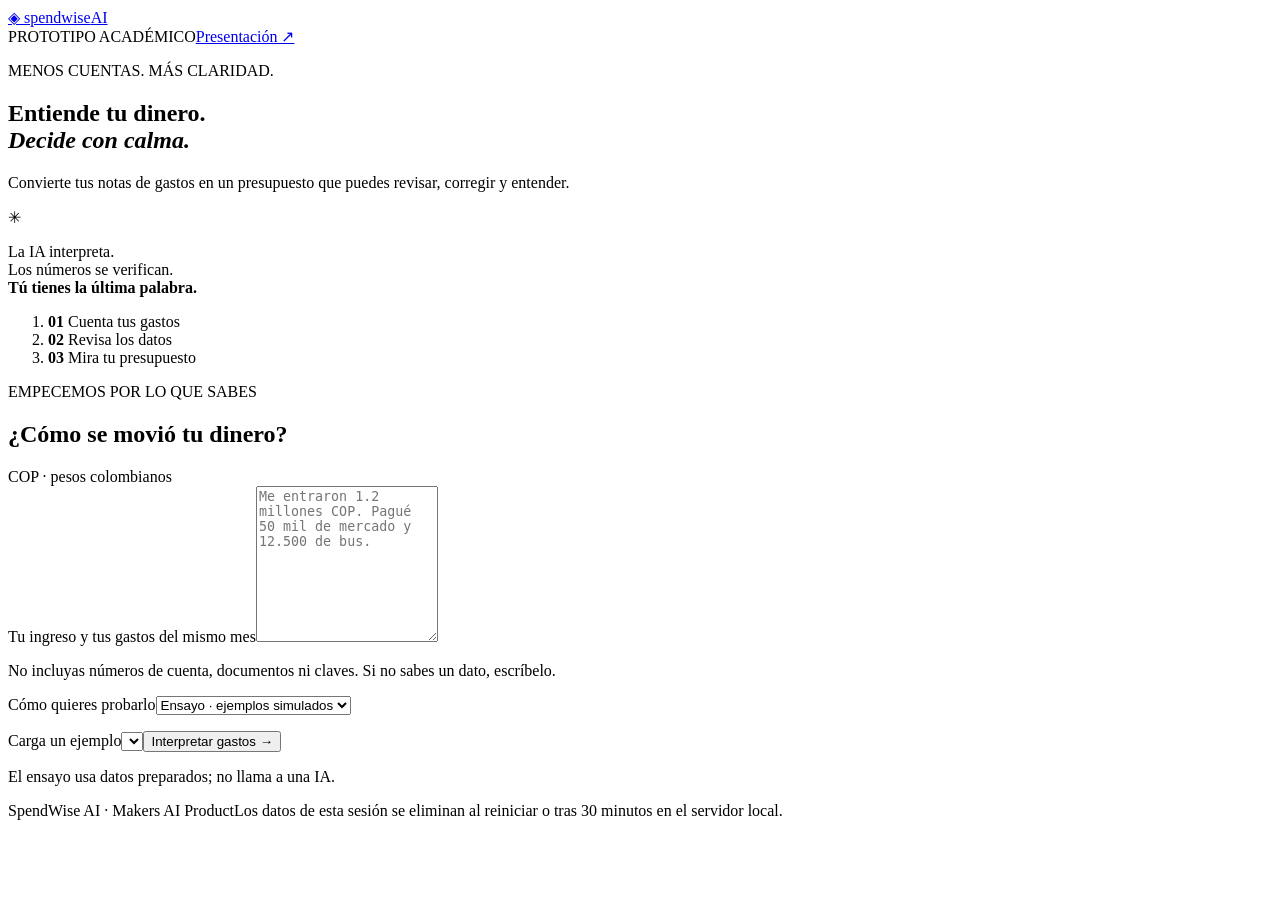
==== web/index.html @ 9ae5e0b9 "Completa SpendWise AI con web app, evals y pitch" ====
<!doctype html>
<html lang="es">
<head><meta charset="utf-8"><meta name="viewport" content="width=device-width,initial-scale=1"><title>SpendWise AI · Tu dinero, más claro</title><link rel="stylesheet" href="/styles.css"><script defer src="/app.js"></script></head>
<body>
<header><a class="brand" href="/">◈ <span>spendwise<span class="ai">AI</span></span></a><nav><span class="tag">PROTOTIPO ACADÉMICO</span><a href="/pitch">Presentación ↗</a></nav></header>
<main>
<section class="hero"><div><p class="eyebrow">MENOS CUENTAS. MÁS CLARIDAD.</p><h1>Entiende tu dinero.<br><em>Decide con calma.</em></h1><p class="intro">Convierte tus notas de gastos en un presupuesto que puedes revisar, corregir y entender.</p></div><aside class="hero-note"><span class="spark">✳</span><p>La IA interpreta.<br>Los números se verifican.<br><strong>Tú tienes la última palabra.</strong></p></aside></section>
<ol class="steps"><li id="step1" class="active"><b>01</b> Cuenta tus gastos</li><li id="step2"><b>02</b> Revisa los datos</li><li id="step3"><b>03</b> Mira tu presupuesto</li></ol>
<div id="notice" role="status" aria-live="polite"></div>
<section id="entry" class="panel"><div class="panel-heading"><div><p class="eyebrow">EMPECEMOS POR LO QUE SABES</p><h2>¿Cómo se movió tu dinero?</h2></div><span class="tag">COP · pesos colombianos</span></div>
<div class="entry-grid"><div><label for="input">Tu ingreso y tus gastos del mismo mes</label><textarea id="input" rows="10" maxlength="12000" placeholder="Me entraron 1.2 millones COP. Pagué 50 mil de mercado y 12.500 de bus."></textarea><p class="hint">No incluyas números de cuenta, documentos ni claves. Si no sabes un dato, escríbelo.</p></div>
<aside class="controls"><label for="mode">Cómo quieres probarlo</label><select id="mode"><option value="fixture">Ensayo · ejemplos simulados</option><option value="live">Gemini · interpretación real</option></select><p id="mode-note" class="hint"></p><label for="example">Carga un ejemplo</label><select id="example"></select><label id="consent-wrap" class="check" hidden><input type="checkbox" id="consent"> Autorizo enviar este texto a Gemini para interpretarlo.</label><button id="extract" class="primary">Interpretar gastos <span>→</span></button><p class="hint">El ensayo usa datos preparados; no llama a una IA.</p></aside></div></section>
<section id="review" class="panel" hidden><div class="panel-heading"><div><p class="eyebrow">ANTES DE HACER CUENTAS</p><h2>Revisa lo que entendimos</h2></div><span id="review-mode" class="tag"></span></div><p>Compara cada movimiento con tu texto. Puedes corregir valores y categorías, o excluir una fila. Las devoluciones y monedas distintas de COP necesitan corregirse en la entrada.</p><label for="income">Ingreso mensual (COP, vacío si no lo conoces)</label><input id="income" type="number" min="0" max="1000000000000" step="0.01"><div id="issues" class="issues"></div><div class="table-scroll"><table><caption>Movimientos extraídos · selecciona los que deben entrar al presupuesto</caption><thead><tr><th>Incluir</th><th>Descripción y fuente</th><th>Valor COP</th><th>Categoría</th><th>Simular −10%</th></tr></thead><tbody id="rows"></tbody></table></div><p class="hint">“Simular −10%” es un escenario que eliges tú. No es una predicción ni una recomendación automática.</p><label class="check"><input id="confirmed" type="checkbox"> Revisé el ingreso, los montos, las categorías y los datos pendientes. Acepto que los movimientos excluidos no se sumen.</label><div class="actions"><button id="back">Editar entrada</button><button id="confirm" class="primary">Confirmar y calcular →</button></div></section>
<section id="result" hidden><div class="panel-heading"><div><p class="eyebrow">TU MES, EN PERSPECTIVA</p><h2>Este es tu presupuesto</h2></div><span id="result-mode" class="tag"></span></div><div class="metrics"><article><span>Ingreso mensual</span><strong id="total-income"></strong></article><article><span>Gastos registrados</span><strong id="total-expense"></strong></article><article class="balance"><span>Saldo disponible</span><strong id="total-balance"></strong></article></div><p id="state" class="state"></p><div class="result-grid"><article class="panel"><h3>¿A dónde fue tu dinero?</h3><div id="chart"></div><p id="percentage" class="hint"></p></article><article class="panel"><p class="eyebrow">UN AJUSTE POSIBLE</p><h3>Tu escenario de ahorro</h3><strong id="saving" class="saving"></strong><p id="recommendation"></p><ul id="opportunities"></ul></article></div><div class="actions"><button id="edit-review">Ajustar movimientos</button><button id="download">Descargar resultado JSON</button><button id="restart" class="primary">Nuevo presupuesto</button></div><details><summary>Ver la evidencia del flujo</summary><pre id="trace"></pre></details></section>
<footer><span>SpendWise AI · Makers AI Product</span><span>Los datos de esta sesión se eliminan al reiniciar o tras 30 minutos en el servidor local.</span></footer>
</main></body></html>
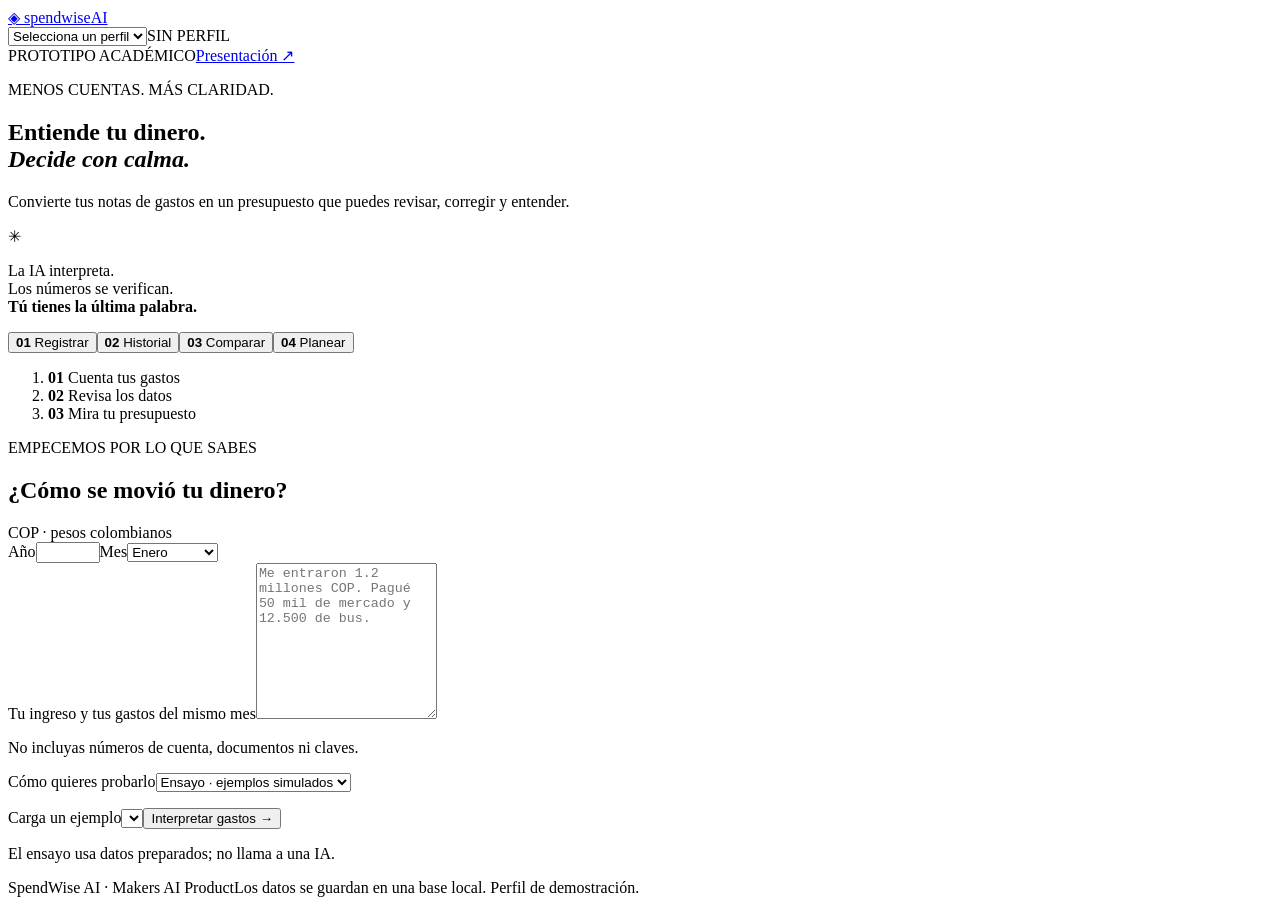
==== commit 4b75747e: "Features extra" ====
--- a/web/index.html
+++ b/web/index.html
@@ -1,16 +1,22 @@
 <!doctype html>
 <html lang="es">
-<head><meta charset="utf-8"><meta name="viewport" content="width=device-width,initial-scale=1"><title>SpendWise AI · Tu dinero, más claro</title><link rel="stylesheet" href="/styles.css"><script defer src="/app.js"></script></head>
+<head><meta charset="utf-8"><meta name="viewport" content="width=device-width,initial-scale=1"><title>SpendWise AI</title><link rel="stylesheet" href="/styles.css"><script defer src="/app.js"></script></head>
 <body>
-<header><a class="brand" href="/">◈ <span>spendwise<span class="ai">AI</span></span></a><nav><span class="tag">PROTOTIPO ACADÉMICO</span><a href="/pitch">Presentación ↗</a></nav></header>
+<header><a class="brand" href="/">◈ <span>spendwise<span class="ai">AI</span></span></a><nav><div id="profile-bar" class="profile-bar"><select id="profile-select" aria-label="Perfil activo"><option value="">Selecciona un perfil</option></select><span id="profile-label" class="tag">SIN PERFIL</span></div><span class="tag">PROTOTIPO ACADÉMICO</span><a href="/pitch">Presentación ↗</a></nav></header>
 <main>
 <section class="hero"><div><p class="eyebrow">MENOS CUENTAS. MÁS CLARIDAD.</p><h1>Entiende tu dinero.<br><em>Decide con calma.</em></h1><p class="intro">Convierte tus notas de gastos en un presupuesto que puedes revisar, corregir y entender.</p></div><aside class="hero-note"><span class="spark">✳</span><p>La IA interpreta.<br>Los números se verifican.<br><strong>Tú tienes la última palabra.</strong></p></aside></section>
+<nav class="section-tabs" id="section-tabs"><button class="tab active" data-section="register"><b>01</b> Registrar</button><button class="tab" data-section="history"><b>02</b> Historial</button><button class="tab" data-section="compare"><b>03</b> Comparar</button><button class="tab" data-section="plan"><b>04</b> Planear</button></nav>
+<div id="notice" role="status" aria-live="polite"></div>
+<div id="section-register" class="app-section">
 <ol class="steps"><li id="step1" class="active"><b>01</b> Cuenta tus gastos</li><li id="step2"><b>02</b> Revisa los datos</li><li id="step3"><b>03</b> Mira tu presupuesto</li></ol>
-<div id="notice" role="status" aria-live="polite"></div>
 <section id="entry" class="panel"><div class="panel-heading"><div><p class="eyebrow">EMPECEMOS POR LO QUE SABES</p><h2>¿Cómo se movió tu dinero?</h2></div><span class="tag">COP · pesos colombianos</span></div>
-<div class="entry-grid"><div><label for="input">Tu ingreso y tus gastos del mismo mes</label><textarea id="input" rows="10" maxlength="12000" placeholder="Me entraron 1.2 millones COP. Pagué 50 mil de mercado y 12.500 de bus."></textarea><p class="hint">No incluyas números de cuenta, documentos ni claves. Si no sabes un dato, escríbelo.</p></div>
+<div class="entry-grid"><div><div class="period-selector"><label for="period-year">Año</label><input id="period-year" type="number" min="2000" max="2200" step="1"><label for="period-month">Mes</label><select id="period-month"><option value="1">Enero</option><option value="2">Febrero</option><option value="3">Marzo</option><option value="4">Abril</option><option value="5">Mayo</option><option value="6">Junio</option><option value="7">Julio</option><option value="8">Agosto</option><option value="9">Septiembre</option><option value="10">Octubre</option><option value="11">Noviembre</option><option value="12">Diciembre</option></select></div><label for="input">Tu ingreso y tus gastos del mismo mes</label><textarea id="input" rows="10" maxlength="12000" placeholder="Me entraron 1.2 millones COP. Pagué 50 mil de mercado y 12.500 de bus."></textarea><p class="hint">No incluyas números de cuenta, documentos ni claves.</p></div>
 <aside class="controls"><label for="mode">Cómo quieres probarlo</label><select id="mode"><option value="fixture">Ensayo · ejemplos simulados</option><option value="live">Gemini · interpretación real</option></select><p id="mode-note" class="hint"></p><label for="example">Carga un ejemplo</label><select id="example"></select><label id="consent-wrap" class="check" hidden><input type="checkbox" id="consent"> Autorizo enviar este texto a Gemini para interpretarlo.</label><button id="extract" class="primary">Interpretar gastos <span>→</span></button><p class="hint">El ensayo usa datos preparados; no llama a una IA.</p></aside></div></section>
-<section id="review" class="panel" hidden><div class="panel-heading"><div><p class="eyebrow">ANTES DE HACER CUENTAS</p><h2>Revisa lo que entendimos</h2></div><span id="review-mode" class="tag"></span></div><p>Compara cada movimiento con tu texto. Puedes corregir valores y categorías, o excluir una fila. Las devoluciones y monedas distintas de COP necesitan corregirse en la entrada.</p><label for="income">Ingreso mensual (COP, vacío si no lo conoces)</label><input id="income" type="number" min="0" max="1000000000000" step="0.01"><div id="issues" class="issues"></div><div class="table-scroll"><table><caption>Movimientos extraídos · selecciona los que deben entrar al presupuesto</caption><thead><tr><th>Incluir</th><th>Descripción y fuente</th><th>Valor COP</th><th>Categoría</th><th>Simular −10%</th></tr></thead><tbody id="rows"></tbody></table></div><p class="hint">“Simular −10%” es un escenario que eliges tú. No es una predicción ni una recomendación automática.</p><label class="check"><input id="confirmed" type="checkbox"> Revisé el ingreso, los montos, las categorías y los datos pendientes. Acepto que los movimientos excluidos no se sumen.</label><div class="actions"><button id="back">Editar entrada</button><button id="confirm" class="primary">Confirmar y calcular →</button></div></section>
-<section id="result" hidden><div class="panel-heading"><div><p class="eyebrow">TU MES, EN PERSPECTIVA</p><h2>Este es tu presupuesto</h2></div><span id="result-mode" class="tag"></span></div><div class="metrics"><article><span>Ingreso mensual</span><strong id="total-income"></strong></article><article><span>Gastos registrados</span><strong id="total-expense"></strong></article><article class="balance"><span>Saldo disponible</span><strong id="total-balance"></strong></article></div><p id="state" class="state"></p><div class="result-grid"><article class="panel"><h3>¿A dónde fue tu dinero?</h3><div id="chart"></div><p id="percentage" class="hint"></p></article><article class="panel"><p class="eyebrow">UN AJUSTE POSIBLE</p><h3>Tu escenario de ahorro</h3><strong id="saving" class="saving"></strong><p id="recommendation"></p><ul id="opportunities"></ul></article></div><div class="actions"><button id="edit-review">Ajustar movimientos</button><button id="download">Descargar resultado JSON</button><button id="restart" class="primary">Nuevo presupuesto</button></div><details><summary>Ver la evidencia del flujo</summary><pre id="trace"></pre></details></section>
-<footer><span>SpendWise AI · Makers AI Product</span><span>Los datos de esta sesión se eliminan al reiniciar o tras 30 minutos en el servidor local.</span></footer>
+<section id="review" class="panel" hidden><div class="panel-heading"><div><p class="eyebrow">ANTES DE HACER CUENTAS</p><h2>Revisa lo que entendimos</h2></div><span id="review-mode" class="tag"></span></div><p>Compara cada movimiento con tu texto. Puedes corregir valores y categorías, o excluir una fila.</p><label for="income">Ingreso mensual (COP, vacío si no lo conoces)</label><input id="income" type="number" min="0" max="1000000000000" step="0.01"><div id="issues" class="issues"></div><div class="table-scroll"><table><caption>Movimientos extraídos</caption><thead><tr><th>Incluir</th><th>Descripción y fuente</th><th>Valor COP</th><th>Categoría</th><th>Simular −10%</th></tr></thead><tbody id="rows"></tbody></table></div><p class="hint">"Simular −10%" es un escenario que eliges tú.</p><label class="check"><input id="confirmed" type="checkbox"> Revisé el ingreso, los montos, las categorías y los datos pendientes.</label><div class="actions"><button id="back">Editar entrada</button><button id="confirm" class="primary">Confirmar y calcular →</button></div></section>
+<section id="result" hidden><div class="panel-heading"><div><p class="eyebrow">TU MES, EN PERSPECTIVA</p><h2>Este es tu presupuesto</h2></div><span id="result-mode" class="tag"></span></div><div class="metrics"><article><span>Ingreso mensual</span><strong id="total-income"></strong></article><article><span>Gastos registrados</span><strong id="total-expense"></strong></article><article class="balance"><span>Saldo disponible</span><strong id="total-balance"></strong></article></div><p id="state" class="state"></p><div class="result-grid"><article class="panel"><h3>¿A dónde fue tu dinero?</h3><div id="chart"></div><p id="percentage" class="hint"></p></article><article class="panel"><p class="eyebrow">UN AJUSTE POSIBLE</p><h3>Tu escenario de ahorro</h3><strong id="saving" class="saving"></strong><p id="recommendation"></p><ul id="opportunities"></ul></article></div><div class="actions"><button id="edit-review">Ajustar movimientos</button><button id="save-budget" class="primary">Guardar este mes</button><button id="download">Descargar JSON</button><button id="restart">Nuevo presupuesto</button></div><details><summary>Ver la evidencia del flujo</summary><pre id="trace"></pre></details></section>
+</div>
+<div id="section-history" class="app-section" hidden><section class="panel"><div class="panel-heading"><div><p class="eyebrow">TUS MESES GUARDADOS</p><h2>Historial</h2></div><button id="refresh-history" class="tag-btn">Actualizar</button></div><div id="history-empty" class="empty-state"><p>Aún no tienes meses guardados. Ve a <strong>Registrar</strong> para crear tu primer presupuesto.</p></div><div id="history-list" class="table-scroll" hidden><table><caption>Periodos guardados</caption><thead><tr><th>Periodo</th><th>Ingreso</th><th>Gasto</th><th>Movimientos</th><th>Origen</th><th>Actualizado</th><th>Acciones</th></tr></thead><tbody id="history-rows"></tbody></table></div></section><section id="budget-detail" class="panel" hidden><div class="panel-heading"><div><p class="eyebrow">DETALLE DEL MES</p><h2 id="detail-title"></h2></div><span id="detail-mode" class="tag"></span></div><div class="metrics"><article><span>Ingreso</span><strong id="detail-income"></strong></article><article><span>Gasto total</span><strong id="detail-expense"></strong></article><article class="balance"><span>Saldo</span><strong id="detail-balance"></strong></article></div><div class="table-scroll"><table><caption>Movimientos confirmados</caption><thead><tr><th>Descripción</th><th>Monto</th><th>Categoría</th><th>Origen</th></tr></thead><tbody id="detail-movements"></tbody></table></div><div class="actions"><button id="detail-back">← Volver al historial</button><button id="detail-delete" class="danger">Eliminar este mes</button></div></section></div>
+<div id="section-compare" class="app-section" hidden><section class="panel"><div class="panel-heading"><div><p class="eyebrow">ENTIENDE LOS CAMBIOS</p><h2>Comparar dos meses</h2></div></div><div class="compare-selectors"><div><label for="compare-a">Mes A (referencia)</label><select id="compare-a"><option value="">Selecciona un mes</option></select></div><div><label for="compare-b">Mes B (actual)</label><select id="compare-b"><option value="">Selecciona un mes</option></select></div><button id="run-compare" class="primary">Comparar →</button></div></section><section id="compare-result" class="panel" hidden><div class="panel-heading"><div><p class="eyebrow">DIFERENCIAS CALCULADAS</p><h2 id="compare-title"></h2></div><span class="tag">B − A</span></div><div class="metrics"><article><span>Diferencia ingreso</span><strong id="compare-income-diff"></strong></article><article><span>Diferencia gasto</span><strong id="compare-expense-diff"></strong></article><article class="balance"><span>Diferencia saldo</span><strong id="compare-balance-diff"></strong></article></div><h3>Variación por categoría</h3><div id="compare-categories" class="table-scroll"></div><div id="compare-warnings" class="issues"></div><h3>Movimientos</h3><div id="compare-movements" class="table-scroll"></div><div class="actions"><label class="check"><input type="checkbox" id="compare-consent"> Autorizo enviar movimientos a Gemini.</label><button id="explain-changes">Explicar cambios con IA</button></div></section><section id="explanation-result" class="panel" hidden><div class="panel-heading"><div><p class="eyebrow">EXPLICACIÓN DEL AGENTE</p><h2>¿Qué cambió?</h2></div><span class="tag">INTERPRETACIÓN</span></div><div id="explanation-observations"></div><div id="explanation-limitations"></div></section></div>
+<div id="section-plan" class="app-section" hidden><section class="panel"><div class="panel-heading"><div><p class="eyebrow">EXPLORA POSIBILIDADES</p><h2>Planear</h2></div></div><div class="plan-type-selector"><label><input type="radio" name="plan-type" value="goal" checked> Meta de ajuste</label><label><input type="radio" name="plan-type" value="event"> Planear un evento</label></div><div><label for="plan-budget">Presupuesto base</label><select id="plan-budget"><option value="">Selecciona un mes</option></select></div><div><label for="plan-text">Describe tu meta o evento</label><textarea id="plan-text" rows="4" maxlength="2000" placeholder="Quiero liberar 150.000 pesos reduciendo entretenimiento."></textarea></div><label class="check"><input type="checkbox" id="plan-consent"> Autorizo enviar datos a Gemini.</label><button id="plan-interpret" class="primary">Interpretar plan →</button></section><section id="plan-assumptions" class="panel" hidden><div class="panel-heading"><div><p class="eyebrow">SUPUESTOS</p><h2 id="plan-assumptions-title">Revisa y ajusta</h2></div><span class="tag scenario-tag">ESTIMACIÓN</span></div><div id="plan-questions"></div><div id="plan-items" class="table-scroll"></div><div class="actions"><button id="plan-calculate" class="primary">Calcular →</button><button id="plan-discard">Descartar</button></div></section><section id="plan-result" class="panel" hidden><div class="panel-heading"><div><p class="eyebrow">RESULTADO</p><h2 id="plan-result-title"></h2></div><span class="tag scenario-tag">ESCENARIO ESTIMADO</span></div><div id="plan-result-content"></div><div class="actions"><button id="plan-edit">Ajustar</button><button id="plan-download-scenario">Descargar JSON</button><button id="plan-new">Nuevo</button></div></section></div>
+<footer><span>SpendWise AI · Makers AI Product</span><span>Los datos se guardan en una base local. Perfil de demostración.</span></footer>
 </main></body></html>
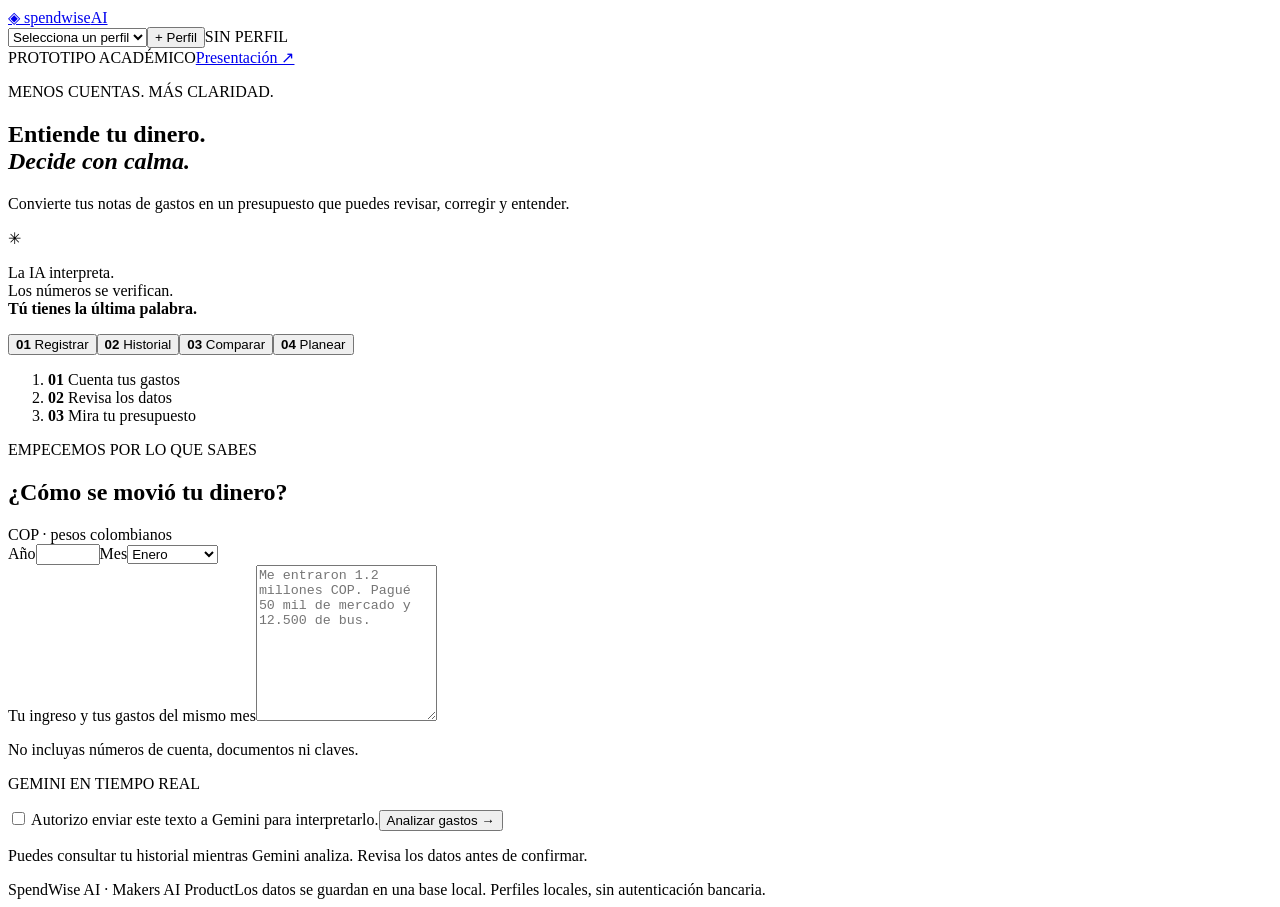
==== commit 21bec7c0: "Correccion" ====
--- a/web/index.html
+++ b/web/index.html
@@ -1,22 +1,22 @@
 <!doctype html>
 <html lang="es">
-<head><meta charset="utf-8"><meta name="viewport" content="width=device-width,initial-scale=1"><title>SpendWise AI</title><link rel="stylesheet" href="/styles.css"><script defer src="/app.js"></script></head>
+<head><meta charset="utf-8"><meta name="viewport" content="width=device-width,initial-scale=1"><title>SpendWise AI</title><link rel="stylesheet" href="/styles.css"><script type="module" src="/app.js"></script></head>
 <body>
-<header><a class="brand" href="/">◈ <span>spendwise<span class="ai">AI</span></span></a><nav><div id="profile-bar" class="profile-bar"><select id="profile-select" aria-label="Perfil activo"><option value="">Selecciona un perfil</option></select><span id="profile-label" class="tag">SIN PERFIL</span></div><span class="tag">PROTOTIPO ACADÉMICO</span><a href="/pitch">Presentación ↗</a></nav></header>
+<header><a class="brand" href="/">◈ <span>spendwise<span class="ai">AI</span></span></a><nav><div id="profile-bar" class="profile-bar"><select id="profile-select" aria-label="Perfil activo"><option value="">Selecciona un perfil</option></select><button id="add-profile" aria-label="Crear perfil">+ Perfil</button><span id="profile-label" class="tag">SIN PERFIL</span></div><span class="tag">PROTOTIPO ACADÉMICO</span><a href="/pitch">Presentación ↗</a></nav></header>
 <main>
 <section class="hero"><div><p class="eyebrow">MENOS CUENTAS. MÁS CLARIDAD.</p><h1>Entiende tu dinero.<br><em>Decide con calma.</em></h1><p class="intro">Convierte tus notas de gastos en un presupuesto que puedes revisar, corregir y entender.</p></div><aside class="hero-note"><span class="spark">✳</span><p>La IA interpreta.<br>Los números se verifican.<br><strong>Tú tienes la última palabra.</strong></p></aside></section>
 <nav class="section-tabs" id="section-tabs"><button class="tab active" data-section="register"><b>01</b> Registrar</button><button class="tab" data-section="history"><b>02</b> Historial</button><button class="tab" data-section="compare"><b>03</b> Comparar</button><button class="tab" data-section="plan"><b>04</b> Planear</button></nav>
-<div id="notice" role="status" aria-live="polite"></div>
+<div id="notice" role="status" aria-live="polite"></div><div id="analysis-progress" class="panel" hidden><span id="analysis-status" role="status" aria-live="polite"></span> <button id="cancel-analysis">Cancelar análisis</button></div>
 <div id="section-register" class="app-section">
 <ol class="steps"><li id="step1" class="active"><b>01</b> Cuenta tus gastos</li><li id="step2"><b>02</b> Revisa los datos</li><li id="step3"><b>03</b> Mira tu presupuesto</li></ol>
 <section id="entry" class="panel"><div class="panel-heading"><div><p class="eyebrow">EMPECEMOS POR LO QUE SABES</p><h2>¿Cómo se movió tu dinero?</h2></div><span class="tag">COP · pesos colombianos</span></div>
 <div class="entry-grid"><div><div class="period-selector"><label for="period-year">Año</label><input id="period-year" type="number" min="2000" max="2200" step="1"><label for="period-month">Mes</label><select id="period-month"><option value="1">Enero</option><option value="2">Febrero</option><option value="3">Marzo</option><option value="4">Abril</option><option value="5">Mayo</option><option value="6">Junio</option><option value="7">Julio</option><option value="8">Agosto</option><option value="9">Septiembre</option><option value="10">Octubre</option><option value="11">Noviembre</option><option value="12">Diciembre</option></select></div><label for="input">Tu ingreso y tus gastos del mismo mes</label><textarea id="input" rows="10" maxlength="12000" placeholder="Me entraron 1.2 millones COP. Pagué 50 mil de mercado y 12.500 de bus."></textarea><p class="hint">No incluyas números de cuenta, documentos ni claves.</p></div>
-<aside class="controls"><label for="mode">Cómo quieres probarlo</label><select id="mode"><option value="fixture">Ensayo · ejemplos simulados</option><option value="live">Gemini · interpretación real</option></select><p id="mode-note" class="hint"></p><label for="example">Carga un ejemplo</label><select id="example"></select><label id="consent-wrap" class="check" hidden><input type="checkbox" id="consent"> Autorizo enviar este texto a Gemini para interpretarlo.</label><button id="extract" class="primary">Interpretar gastos <span>→</span></button><p class="hint">El ensayo usa datos preparados; no llama a una IA.</p></aside></div></section>
+<aside class="controls"><span class="tag">GEMINI EN TIEMPO REAL</span><p id="mode-note" class="hint"></p><label id="consent-wrap" class="check"><input type="checkbox" id="consent"> Autorizo enviar este texto a Gemini para interpretarlo.</label><button id="extract" class="primary">Analizar gastos <span>&rarr;</span></button><p class="hint">Puedes consultar tu historial mientras Gemini analiza. Revisa los datos antes de confirmar.</p></aside></div></section>
 <section id="review" class="panel" hidden><div class="panel-heading"><div><p class="eyebrow">ANTES DE HACER CUENTAS</p><h2>Revisa lo que entendimos</h2></div><span id="review-mode" class="tag"></span></div><p>Compara cada movimiento con tu texto. Puedes corregir valores y categorías, o excluir una fila.</p><label for="income">Ingreso mensual (COP, vacío si no lo conoces)</label><input id="income" type="number" min="0" max="1000000000000" step="0.01"><div id="issues" class="issues"></div><div class="table-scroll"><table><caption>Movimientos extraídos</caption><thead><tr><th>Incluir</th><th>Descripción y fuente</th><th>Valor COP</th><th>Categoría</th><th>Simular −10%</th></tr></thead><tbody id="rows"></tbody></table></div><p class="hint">"Simular −10%" es un escenario que eliges tú.</p><label class="check"><input id="confirmed" type="checkbox"> Revisé el ingreso, los montos, las categorías y los datos pendientes.</label><div class="actions"><button id="back">Editar entrada</button><button id="confirm" class="primary">Confirmar y calcular →</button></div></section>
 <section id="result" hidden><div class="panel-heading"><div><p class="eyebrow">TU MES, EN PERSPECTIVA</p><h2>Este es tu presupuesto</h2></div><span id="result-mode" class="tag"></span></div><div class="metrics"><article><span>Ingreso mensual</span><strong id="total-income"></strong></article><article><span>Gastos registrados</span><strong id="total-expense"></strong></article><article class="balance"><span>Saldo disponible</span><strong id="total-balance"></strong></article></div><p id="state" class="state"></p><div class="result-grid"><article class="panel"><h3>¿A dónde fue tu dinero?</h3><div id="chart"></div><p id="percentage" class="hint"></p></article><article class="panel"><p class="eyebrow">UN AJUSTE POSIBLE</p><h3>Tu escenario de ahorro</h3><strong id="saving" class="saving"></strong><p id="recommendation"></p><ul id="opportunities"></ul></article></div><div class="actions"><button id="edit-review">Ajustar movimientos</button><button id="save-budget" class="primary">Guardar este mes</button><button id="download">Descargar JSON</button><button id="restart">Nuevo presupuesto</button></div><details><summary>Ver la evidencia del flujo</summary><pre id="trace"></pre></details></section>
 </div>
-<div id="section-history" class="app-section" hidden><section class="panel"><div class="panel-heading"><div><p class="eyebrow">TUS MESES GUARDADOS</p><h2>Historial</h2></div><button id="refresh-history" class="tag-btn">Actualizar</button></div><div id="history-empty" class="empty-state"><p>Aún no tienes meses guardados. Ve a <strong>Registrar</strong> para crear tu primer presupuesto.</p></div><div id="history-list" class="table-scroll" hidden><table><caption>Periodos guardados</caption><thead><tr><th>Periodo</th><th>Ingreso</th><th>Gasto</th><th>Movimientos</th><th>Origen</th><th>Actualizado</th><th>Acciones</th></tr></thead><tbody id="history-rows"></tbody></table></div></section><section id="budget-detail" class="panel" hidden><div class="panel-heading"><div><p class="eyebrow">DETALLE DEL MES</p><h2 id="detail-title"></h2></div><span id="detail-mode" class="tag"></span></div><div class="metrics"><article><span>Ingreso</span><strong id="detail-income"></strong></article><article><span>Gasto total</span><strong id="detail-expense"></strong></article><article class="balance"><span>Saldo</span><strong id="detail-balance"></strong></article></div><div class="table-scroll"><table><caption>Movimientos confirmados</caption><thead><tr><th>Descripción</th><th>Monto</th><th>Categoría</th><th>Origen</th></tr></thead><tbody id="detail-movements"></tbody></table></div><div class="actions"><button id="detail-back">← Volver al historial</button><button id="detail-delete" class="danger">Eliminar este mes</button></div></section></div>
+<div id="section-history" class="app-section" hidden><section class="panel"><div class="panel-heading"><div><p class="eyebrow">TUS MESES GUARDADOS</p><h2>Historial</h2></div><button id="refresh-history" class="tag-btn">Actualizar</button></div><div id="history-empty" class="empty-state"><p>Aún no tienes meses guardados. Ve a <strong>Registrar</strong> para crear tu primer presupuesto.</p></div><div id="history-list" class="table-scroll" hidden><table><caption>Periodos guardados</caption><thead><tr><th>Periodo</th><th>Ingreso</th><th>Gasto</th><th>Movimientos</th><th>Origen</th><th>Actualizado</th><th>Acciones</th></tr></thead><tbody id="history-rows"></tbody></table></div></section><section id="budget-detail" class="panel" hidden><div class="panel-heading"><div><p class="eyebrow">DETALLE DEL MES</p><h2 id="detail-title"></h2></div><span id="detail-mode" class="tag"></span></div><div class="metrics"><article><span>Ingreso</span><strong id="detail-income"></strong></article><article><span>Gasto total</span><strong id="detail-expense"></strong></article><article class="balance"><span>Saldo</span><strong id="detail-balance"></strong></article></div><div id="saved-income-holder" hidden><label for="saved-income">Ingreso corregido (COP)</label><input id="saved-income" type="number" min="0" step=".01"></div><div class="table-scroll"><table><caption>Movimientos confirmados</caption><thead><tr><th>Descripción</th><th>Monto</th><th>Categoría</th><th>Origen</th></tr></thead><tbody id="detail-movements"></tbody></table></div><div class="actions"><button id="detail-back">← Volver al historial</button><button id="detail-edit">Editar este mes</button><button id="detail-save" class="primary" hidden>Guardar cambios</button><button id="detail-cancel" hidden>Cancelar cambios</button><button id="detail-delete" class="danger">Eliminar este mes</button></div></section></div>
 <div id="section-compare" class="app-section" hidden><section class="panel"><div class="panel-heading"><div><p class="eyebrow">ENTIENDE LOS CAMBIOS</p><h2>Comparar dos meses</h2></div></div><div class="compare-selectors"><div><label for="compare-a">Mes A (referencia)</label><select id="compare-a"><option value="">Selecciona un mes</option></select></div><div><label for="compare-b">Mes B (actual)</label><select id="compare-b"><option value="">Selecciona un mes</option></select></div><button id="run-compare" class="primary">Comparar →</button></div></section><section id="compare-result" class="panel" hidden><div class="panel-heading"><div><p class="eyebrow">DIFERENCIAS CALCULADAS</p><h2 id="compare-title"></h2></div><span class="tag">B − A</span></div><div class="metrics"><article><span>Diferencia ingreso</span><strong id="compare-income-diff"></strong></article><article><span>Diferencia gasto</span><strong id="compare-expense-diff"></strong></article><article class="balance"><span>Diferencia saldo</span><strong id="compare-balance-diff"></strong></article></div><h3>Variación por categoría</h3><div id="compare-categories" class="table-scroll"></div><div id="compare-warnings" class="issues"></div><h3>Movimientos</h3><div id="compare-movements" class="table-scroll"></div><div class="actions"><label class="check"><input type="checkbox" id="compare-consent"> Autorizo enviar movimientos a Gemini.</label><button id="explain-changes">Explicar cambios con IA</button></div></section><section id="explanation-result" class="panel" hidden><div class="panel-heading"><div><p class="eyebrow">EXPLICACIÓN DEL AGENTE</p><h2>¿Qué cambió?</h2></div><span class="tag">INTERPRETACIÓN</span></div><div id="explanation-observations"></div><div id="explanation-limitations"></div></section></div>
-<div id="section-plan" class="app-section" hidden><section class="panel"><div class="panel-heading"><div><p class="eyebrow">EXPLORA POSIBILIDADES</p><h2>Planear</h2></div></div><div class="plan-type-selector"><label><input type="radio" name="plan-type" value="goal" checked> Meta de ajuste</label><label><input type="radio" name="plan-type" value="event"> Planear un evento</label></div><div><label for="plan-budget">Presupuesto base</label><select id="plan-budget"><option value="">Selecciona un mes</option></select></div><div><label for="plan-text">Describe tu meta o evento</label><textarea id="plan-text" rows="4" maxlength="2000" placeholder="Quiero liberar 150.000 pesos reduciendo entretenimiento."></textarea></div><label class="check"><input type="checkbox" id="plan-consent"> Autorizo enviar datos a Gemini.</label><button id="plan-interpret" class="primary">Interpretar plan →</button></section><section id="plan-assumptions" class="panel" hidden><div class="panel-heading"><div><p class="eyebrow">SUPUESTOS</p><h2 id="plan-assumptions-title">Revisa y ajusta</h2></div><span class="tag scenario-tag">ESTIMACIÓN</span></div><div id="plan-questions"></div><div id="plan-items" class="table-scroll"></div><div class="actions"><button id="plan-calculate" class="primary">Calcular →</button><button id="plan-discard">Descartar</button></div></section><section id="plan-result" class="panel" hidden><div class="panel-heading"><div><p class="eyebrow">RESULTADO</p><h2 id="plan-result-title"></h2></div><span class="tag scenario-tag">ESCENARIO ESTIMADO</span></div><div id="plan-result-content"></div><div class="actions"><button id="plan-edit">Ajustar</button><button id="plan-download-scenario">Descargar JSON</button><button id="plan-new">Nuevo</button></div></section></div>
-<footer><span>SpendWise AI · Makers AI Product</span><span>Los datos se guardan en una base local. Perfil de demostración.</span></footer>
+<div id="section-plan" class="app-section" hidden><section class="panel"><div class="panel-heading"><div><p class="eyebrow">EXPLORA POSIBILIDADES</p><h2>Planear</h2></div></div><div class="plan-type-selector"><label><input type="radio" name="plan-type" value="goal" checked> Meta de ajuste</label><label><input type="radio" name="plan-type" value="event"> Planear un evento</label></div><div><label for="plan-budget">Presupuesto base</label><select id="plan-budget"><option value="">Selecciona un mes</option></select></div><div><label for="plan-text">Describe tu meta o evento</label><textarea id="plan-text" rows="4" maxlength="2000" placeholder="Quiero liberar 150.000 pesos reduciendo entretenimiento."></textarea></div><label class="check"><input type="checkbox" id="plan-consent"> Autorizo enviar datos a Gemini.</label><button id="plan-interpret" class="primary">Interpretar plan →</button></section><section id="plan-assumptions" class="panel" hidden><div class="panel-heading"><div><p class="eyebrow">SUPUESTOS</p><h2 id="plan-assumptions-title">Revisa y ajusta</h2></div><span class="tag scenario-tag">ESTIMACIÓN</span></div><div id="plan-questions"></div><div id="plan-items" class="table-scroll"></div><div class="actions"><label class="check"><input type="checkbox" id="plan-confirmed"> Revisé los montos y supuestos del escenario.</label><button id="plan-calculate" class="primary">Calcular →</button><button id="plan-discard">Descartar</button></div></section><section id="plan-result" class="panel" hidden><div class="panel-heading"><div><p class="eyebrow">RESULTADO</p><h2 id="plan-result-title"></h2></div><span class="tag scenario-tag">ESCENARIO ESTIMADO</span></div><div id="plan-result-content"></div><div class="actions"><button id="plan-edit">Ajustar</button><button id="plan-download-scenario">Descargar JSON</button><button id="plan-new">Nuevo</button></div></section></div>
+<footer><span>SpendWise AI · Makers AI Product</span><span>Los datos se guardan en una base local. Perfiles locales, sin autenticación bancaria.</span></footer>
 </main></body></html>
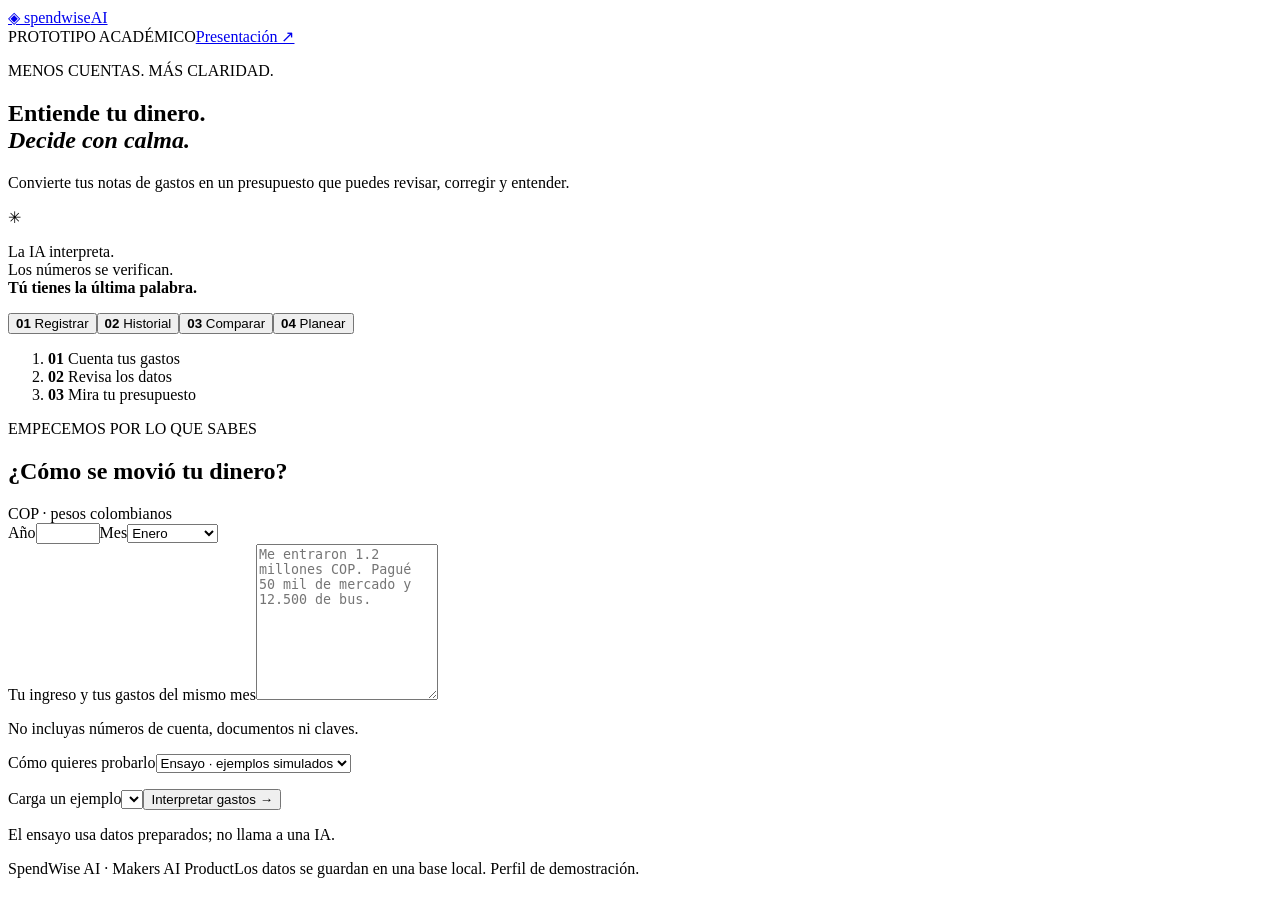
==== commit e9a02d4e: "Refactor" ====
--- a/web/index.html
+++ b/web/index.html
@@ -1,22 +1,22 @@
 <!doctype html>
 <html lang="es">
-<head><meta charset="utf-8"><meta name="viewport" content="width=device-width,initial-scale=1"><title>SpendWise AI</title><link rel="stylesheet" href="/styles.css"><script type="module" src="/app.js"></script></head>
+<head><meta charset="utf-8"><meta name="viewport" content="width=device-width,initial-scale=1"><title>SpendWise AI</title><link rel="stylesheet" href="/styles.css"><script defer src="/app.js"></script></head>
 <body>
-<header><a class="brand" href="/">◈ <span>spendwise<span class="ai">AI</span></span></a><nav><div id="profile-bar" class="profile-bar"><select id="profile-select" aria-label="Perfil activo"><option value="">Selecciona un perfil</option></select><button id="add-profile" aria-label="Crear perfil">+ Perfil</button><span id="profile-label" class="tag">SIN PERFIL</span></div><span class="tag">PROTOTIPO ACADÉMICO</span><a href="/pitch">Presentación ↗</a></nav></header>
+<header><a class="brand" href="/">◈ <span>spendwise<span class="ai">AI</span></span></a><nav><span class="tag">PROTOTIPO ACADÉMICO</span><a href="/pitch">Presentación ↗</a></nav></header>
 <main>
 <section class="hero"><div><p class="eyebrow">MENOS CUENTAS. MÁS CLARIDAD.</p><h1>Entiende tu dinero.<br><em>Decide con calma.</em></h1><p class="intro">Convierte tus notas de gastos en un presupuesto que puedes revisar, corregir y entender.</p></div><aside class="hero-note"><span class="spark">✳</span><p>La IA interpreta.<br>Los números se verifican.<br><strong>Tú tienes la última palabra.</strong></p></aside></section>
 <nav class="section-tabs" id="section-tabs"><button class="tab active" data-section="register"><b>01</b> Registrar</button><button class="tab" data-section="history"><b>02</b> Historial</button><button class="tab" data-section="compare"><b>03</b> Comparar</button><button class="tab" data-section="plan"><b>04</b> Planear</button></nav>
-<div id="notice" role="status" aria-live="polite"></div><div id="analysis-progress" class="panel" hidden><span id="analysis-status" role="status" aria-live="polite"></span> <button id="cancel-analysis">Cancelar análisis</button></div>
+<div id="notice" role="status" aria-live="polite"></div>
 <div id="section-register" class="app-section">
 <ol class="steps"><li id="step1" class="active"><b>01</b> Cuenta tus gastos</li><li id="step2"><b>02</b> Revisa los datos</li><li id="step3"><b>03</b> Mira tu presupuesto</li></ol>
 <section id="entry" class="panel"><div class="panel-heading"><div><p class="eyebrow">EMPECEMOS POR LO QUE SABES</p><h2>¿Cómo se movió tu dinero?</h2></div><span class="tag">COP · pesos colombianos</span></div>
 <div class="entry-grid"><div><div class="period-selector"><label for="period-year">Año</label><input id="period-year" type="number" min="2000" max="2200" step="1"><label for="period-month">Mes</label><select id="period-month"><option value="1">Enero</option><option value="2">Febrero</option><option value="3">Marzo</option><option value="4">Abril</option><option value="5">Mayo</option><option value="6">Junio</option><option value="7">Julio</option><option value="8">Agosto</option><option value="9">Septiembre</option><option value="10">Octubre</option><option value="11">Noviembre</option><option value="12">Diciembre</option></select></div><label for="input">Tu ingreso y tus gastos del mismo mes</label><textarea id="input" rows="10" maxlength="12000" placeholder="Me entraron 1.2 millones COP. Pagué 50 mil de mercado y 12.500 de bus."></textarea><p class="hint">No incluyas números de cuenta, documentos ni claves.</p></div>
-<aside class="controls"><span class="tag">GEMINI EN TIEMPO REAL</span><p id="mode-note" class="hint"></p><label id="consent-wrap" class="check"><input type="checkbox" id="consent"> Autorizo enviar este texto a Gemini para interpretarlo.</label><button id="extract" class="primary">Analizar gastos <span>&rarr;</span></button><p class="hint">Puedes consultar tu historial mientras Gemini analiza. Revisa los datos antes de confirmar.</p></aside></div></section>
+<aside class="controls"><label for="mode">Cómo quieres probarlo</label><select id="mode"><option value="fixture">Ensayo · ejemplos simulados</option><option value="live">Gemini · interpretación real</option></select><p id="mode-note" class="hint"></p><label for="example">Carga un ejemplo</label><select id="example"></select><label id="consent-wrap" class="check" hidden><input type="checkbox" id="consent"> Autorizo enviar este texto a Gemini para interpretarlo.</label><button id="extract" class="primary">Interpretar gastos <span>→</span></button><p class="hint">El ensayo usa datos preparados; no llama a una IA.</p></aside></div></section>
 <section id="review" class="panel" hidden><div class="panel-heading"><div><p class="eyebrow">ANTES DE HACER CUENTAS</p><h2>Revisa lo que entendimos</h2></div><span id="review-mode" class="tag"></span></div><p>Compara cada movimiento con tu texto. Puedes corregir valores y categorías, o excluir una fila.</p><label for="income">Ingreso mensual (COP, vacío si no lo conoces)</label><input id="income" type="number" min="0" max="1000000000000" step="0.01"><div id="issues" class="issues"></div><div class="table-scroll"><table><caption>Movimientos extraídos</caption><thead><tr><th>Incluir</th><th>Descripción y fuente</th><th>Valor COP</th><th>Categoría</th><th>Simular −10%</th></tr></thead><tbody id="rows"></tbody></table></div><p class="hint">"Simular −10%" es un escenario que eliges tú.</p><label class="check"><input id="confirmed" type="checkbox"> Revisé el ingreso, los montos, las categorías y los datos pendientes.</label><div class="actions"><button id="back">Editar entrada</button><button id="confirm" class="primary">Confirmar y calcular →</button></div></section>
 <section id="result" hidden><div class="panel-heading"><div><p class="eyebrow">TU MES, EN PERSPECTIVA</p><h2>Este es tu presupuesto</h2></div><span id="result-mode" class="tag"></span></div><div class="metrics"><article><span>Ingreso mensual</span><strong id="total-income"></strong></article><article><span>Gastos registrados</span><strong id="total-expense"></strong></article><article class="balance"><span>Saldo disponible</span><strong id="total-balance"></strong></article></div><p id="state" class="state"></p><div class="result-grid"><article class="panel"><h3>¿A dónde fue tu dinero?</h3><div id="chart"></div><p id="percentage" class="hint"></p></article><article class="panel"><p class="eyebrow">UN AJUSTE POSIBLE</p><h3>Tu escenario de ahorro</h3><strong id="saving" class="saving"></strong><p id="recommendation"></p><ul id="opportunities"></ul></article></div><div class="actions"><button id="edit-review">Ajustar movimientos</button><button id="save-budget" class="primary">Guardar este mes</button><button id="download">Descargar JSON</button><button id="restart">Nuevo presupuesto</button></div><details><summary>Ver la evidencia del flujo</summary><pre id="trace"></pre></details></section>
 </div>
-<div id="section-history" class="app-section" hidden><section class="panel"><div class="panel-heading"><div><p class="eyebrow">TUS MESES GUARDADOS</p><h2>Historial</h2></div><button id="refresh-history" class="tag-btn">Actualizar</button></div><div id="history-empty" class="empty-state"><p>Aún no tienes meses guardados. Ve a <strong>Registrar</strong> para crear tu primer presupuesto.</p></div><div id="history-list" class="table-scroll" hidden><table><caption>Periodos guardados</caption><thead><tr><th>Periodo</th><th>Ingreso</th><th>Gasto</th><th>Movimientos</th><th>Origen</th><th>Actualizado</th><th>Acciones</th></tr></thead><tbody id="history-rows"></tbody></table></div></section><section id="budget-detail" class="panel" hidden><div class="panel-heading"><div><p class="eyebrow">DETALLE DEL MES</p><h2 id="detail-title"></h2></div><span id="detail-mode" class="tag"></span></div><div class="metrics"><article><span>Ingreso</span><strong id="detail-income"></strong></article><article><span>Gasto total</span><strong id="detail-expense"></strong></article><article class="balance"><span>Saldo</span><strong id="detail-balance"></strong></article></div><div id="saved-income-holder" hidden><label for="saved-income">Ingreso corregido (COP)</label><input id="saved-income" type="number" min="0" step=".01"></div><div class="table-scroll"><table><caption>Movimientos confirmados</caption><thead><tr><th>Descripción</th><th>Monto</th><th>Categoría</th><th>Origen</th></tr></thead><tbody id="detail-movements"></tbody></table></div><div class="actions"><button id="detail-back">← Volver al historial</button><button id="detail-edit">Editar este mes</button><button id="detail-save" class="primary" hidden>Guardar cambios</button><button id="detail-cancel" hidden>Cancelar cambios</button><button id="detail-delete" class="danger">Eliminar este mes</button></div></section></div>
+<div id="section-history" class="app-section" hidden><section class="panel"><div class="panel-heading"><div><p class="eyebrow">TUS MESES GUARDADOS</p><h2>Historial</h2></div><button id="refresh-history" class="tag-btn">Actualizar</button></div><div id="history-empty" class="empty-state"><p>Aún no tienes meses guardados. Ve a <strong>Registrar</strong> para crear tu primer presupuesto.</p></div><div id="history-list" class="table-scroll" hidden><table><caption>Periodos guardados</caption><thead><tr><th>Periodo</th><th>Ingreso</th><th>Gasto</th><th>Movimientos</th><th>Origen</th><th>Actualizado</th><th>Acciones</th></tr></thead><tbody id="history-rows"></tbody></table></div></section><section id="budget-detail" class="panel" hidden><div class="panel-heading"><div><p class="eyebrow">DETALLE DEL MES</p><h2 id="detail-title"></h2></div><span id="detail-mode" class="tag"></span></div><div class="metrics"><article><span>Ingreso</span><strong id="detail-income"></strong></article><article><span>Gasto total</span><strong id="detail-expense"></strong></article><article class="balance"><span>Saldo</span><strong id="detail-balance"></strong></article></div><div class="table-scroll"><table><caption>Movimientos confirmados</caption><thead><tr><th>Descripción</th><th>Monto</th><th>Categoría</th><th>Origen</th></tr></thead><tbody id="detail-movements"></tbody></table></div><div class="actions"><button id="detail-back">← Volver al historial</button><button id="detail-delete" class="danger">Eliminar este mes</button></div></section></div>
 <div id="section-compare" class="app-section" hidden><section class="panel"><div class="panel-heading"><div><p class="eyebrow">ENTIENDE LOS CAMBIOS</p><h2>Comparar dos meses</h2></div></div><div class="compare-selectors"><div><label for="compare-a">Mes A (referencia)</label><select id="compare-a"><option value="">Selecciona un mes</option></select></div><div><label for="compare-b">Mes B (actual)</label><select id="compare-b"><option value="">Selecciona un mes</option></select></div><button id="run-compare" class="primary">Comparar →</button></div></section><section id="compare-result" class="panel" hidden><div class="panel-heading"><div><p class="eyebrow">DIFERENCIAS CALCULADAS</p><h2 id="compare-title"></h2></div><span class="tag">B − A</span></div><div class="metrics"><article><span>Diferencia ingreso</span><strong id="compare-income-diff"></strong></article><article><span>Diferencia gasto</span><strong id="compare-expense-diff"></strong></article><article class="balance"><span>Diferencia saldo</span><strong id="compare-balance-diff"></strong></article></div><h3>Variación por categoría</h3><div id="compare-categories" class="table-scroll"></div><div id="compare-warnings" class="issues"></div><h3>Movimientos</h3><div id="compare-movements" class="table-scroll"></div><div class="actions"><label class="check"><input type="checkbox" id="compare-consent"> Autorizo enviar movimientos a Gemini.</label><button id="explain-changes">Explicar cambios con IA</button></div></section><section id="explanation-result" class="panel" hidden><div class="panel-heading"><div><p class="eyebrow">EXPLICACIÓN DEL AGENTE</p><h2>¿Qué cambió?</h2></div><span class="tag">INTERPRETACIÓN</span></div><div id="explanation-observations"></div><div id="explanation-limitations"></div></section></div>
-<div id="section-plan" class="app-section" hidden><section class="panel"><div class="panel-heading"><div><p class="eyebrow">EXPLORA POSIBILIDADES</p><h2>Planear</h2></div></div><div class="plan-type-selector"><label><input type="radio" name="plan-type" value="goal" checked> Meta de ajuste</label><label><input type="radio" name="plan-type" value="event"> Planear un evento</label></div><div><label for="plan-budget">Presupuesto base</label><select id="plan-budget"><option value="">Selecciona un mes</option></select></div><div><label for="plan-text">Describe tu meta o evento</label><textarea id="plan-text" rows="4" maxlength="2000" placeholder="Quiero liberar 150.000 pesos reduciendo entretenimiento."></textarea></div><label class="check"><input type="checkbox" id="plan-consent"> Autorizo enviar datos a Gemini.</label><button id="plan-interpret" class="primary">Interpretar plan →</button></section><section id="plan-assumptions" class="panel" hidden><div class="panel-heading"><div><p class="eyebrow">SUPUESTOS</p><h2 id="plan-assumptions-title">Revisa y ajusta</h2></div><span class="tag scenario-tag">ESTIMACIÓN</span></div><div id="plan-questions"></div><div id="plan-items" class="table-scroll"></div><div class="actions"><label class="check"><input type="checkbox" id="plan-confirmed"> Revisé los montos y supuestos del escenario.</label><button id="plan-calculate" class="primary">Calcular →</button><button id="plan-discard">Descartar</button></div></section><section id="plan-result" class="panel" hidden><div class="panel-heading"><div><p class="eyebrow">RESULTADO</p><h2 id="plan-result-title"></h2></div><span class="tag scenario-tag">ESCENARIO ESTIMADO</span></div><div id="plan-result-content"></div><div class="actions"><button id="plan-edit">Ajustar</button><button id="plan-download-scenario">Descargar JSON</button><button id="plan-new">Nuevo</button></div></section></div>
-<footer><span>SpendWise AI · Makers AI Product</span><span>Los datos se guardan en una base local. Perfiles locales, sin autenticación bancaria.</span></footer>
+<div id="section-plan" class="app-section" hidden><section class="panel"><div class="panel-heading"><div><p class="eyebrow">EXPLORA POSIBILIDADES</p><h2>Planear</h2></div></div><div class="plan-type-selector"><label><input type="radio" name="plan-type" value="goal" checked> Meta de ajuste</label><label><input type="radio" name="plan-type" value="event"> Planear un evento</label></div><div><label for="plan-budget">Presupuesto base</label><select id="plan-budget"><option value="">Selecciona un mes</option></select></div><div><label for="plan-text">Describe tu meta o evento</label><textarea id="plan-text" rows="4" maxlength="2000" placeholder="Quiero liberar 150.000 pesos reduciendo entretenimiento."></textarea></div><label class="check"><input type="checkbox" id="plan-consent"> Autorizo enviar datos a Gemini.</label><button id="plan-interpret" class="primary">Interpretar plan →</button></section><section id="plan-assumptions" class="panel" hidden><div class="panel-heading"><div><p class="eyebrow">SUPUESTOS</p><h2 id="plan-assumptions-title">Revisa y ajusta</h2></div><span class="tag scenario-tag">ESTIMACIÓN</span></div><div id="plan-questions"></div><div id="plan-items" class="table-scroll"></div><div class="actions"><button id="plan-calculate" class="primary">Calcular →</button><button id="plan-discard">Descartar</button></div></section><section id="plan-result" class="panel" hidden><div class="panel-heading"><div><p class="eyebrow">RESULTADO</p><h2 id="plan-result-title"></h2></div><span class="tag scenario-tag">ESCENARIO ESTIMADO</span></div><div id="plan-result-content"></div><div class="actions"><button id="plan-edit">Ajustar</button><button id="plan-download-scenario">Descargar JSON</button><button id="plan-new">Nuevo</button></div></section></div>
+<footer><span>SpendWise AI · Makers AI Product</span><span>Los datos se guardan en una base local. Perfil de demostración.</span></footer>
 </main></body></html>
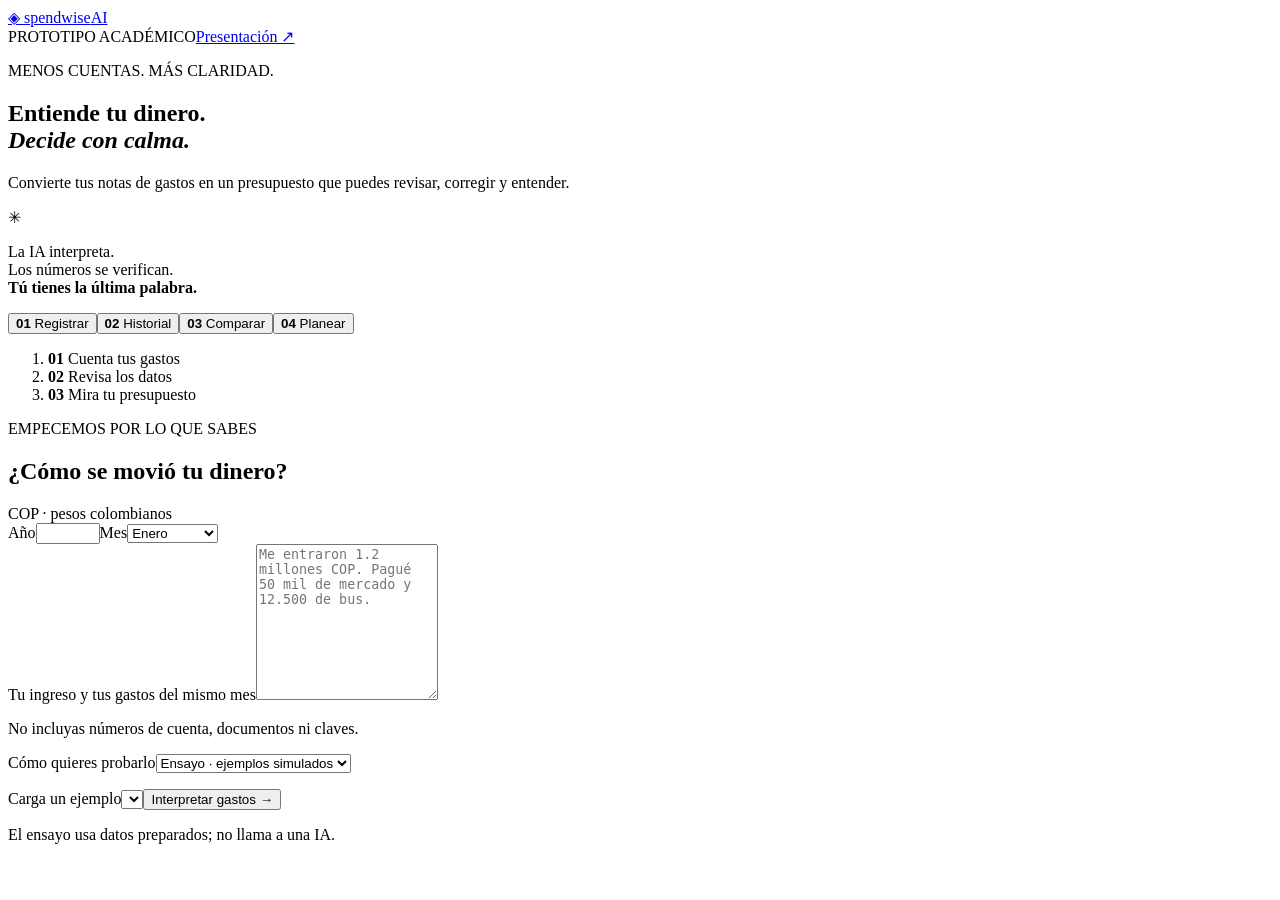
==== commit b06a518a: "Se finiquita el proyecto" ====
--- a/web/index.html
+++ b/web/index.html
@@ -1,6 +1,6 @@
 <!doctype html>
 <html lang="es">
-<head><meta charset="utf-8"><meta name="viewport" content="width=device-width,initial-scale=1"><title>SpendWise AI</title><link rel="stylesheet" href="/styles.css"><script defer src="/app.js"></script></head>
+<head><meta charset="utf-8"><meta name="viewport" content="width=device-width,initial-scale=1"><title>SpendWise AI</title><link rel="stylesheet" href="/styles.css"><script defer src="/app.js"></script><link rel="stylesheet" href="/planning.css"><script defer src="/planning.js"></script></head>
 <body>
 <header><a class="brand" href="/">◈ <span>spendwise<span class="ai">AI</span></span></a><nav><span class="tag">PROTOTIPO ACADÉMICO</span><a href="/pitch">Presentación ↗</a></nav></header>
 <main>
@@ -17,6 +17,15 @@
 </div>
 <div id="section-history" class="app-section" hidden><section class="panel"><div class="panel-heading"><div><p class="eyebrow">TUS MESES GUARDADOS</p><h2>Historial</h2></div><button id="refresh-history" class="tag-btn">Actualizar</button></div><div id="history-empty" class="empty-state"><p>Aún no tienes meses guardados. Ve a <strong>Registrar</strong> para crear tu primer presupuesto.</p></div><div id="history-list" class="table-scroll" hidden><table><caption>Periodos guardados</caption><thead><tr><th>Periodo</th><th>Ingreso</th><th>Gasto</th><th>Movimientos</th><th>Origen</th><th>Actualizado</th><th>Acciones</th></tr></thead><tbody id="history-rows"></tbody></table></div></section><section id="budget-detail" class="panel" hidden><div class="panel-heading"><div><p class="eyebrow">DETALLE DEL MES</p><h2 id="detail-title"></h2></div><span id="detail-mode" class="tag"></span></div><div class="metrics"><article><span>Ingreso</span><strong id="detail-income"></strong></article><article><span>Gasto total</span><strong id="detail-expense"></strong></article><article class="balance"><span>Saldo</span><strong id="detail-balance"></strong></article></div><div class="table-scroll"><table><caption>Movimientos confirmados</caption><thead><tr><th>Descripción</th><th>Monto</th><th>Categoría</th><th>Origen</th></tr></thead><tbody id="detail-movements"></tbody></table></div><div class="actions"><button id="detail-back">← Volver al historial</button><button id="detail-delete" class="danger">Eliminar este mes</button></div></section></div>
 <div id="section-compare" class="app-section" hidden><section class="panel"><div class="panel-heading"><div><p class="eyebrow">ENTIENDE LOS CAMBIOS</p><h2>Comparar dos meses</h2></div></div><div class="compare-selectors"><div><label for="compare-a">Mes A (referencia)</label><select id="compare-a"><option value="">Selecciona un mes</option></select></div><div><label for="compare-b">Mes B (actual)</label><select id="compare-b"><option value="">Selecciona un mes</option></select></div><button id="run-compare" class="primary">Comparar →</button></div></section><section id="compare-result" class="panel" hidden><div class="panel-heading"><div><p class="eyebrow">DIFERENCIAS CALCULADAS</p><h2 id="compare-title"></h2></div><span class="tag">B − A</span></div><div class="metrics"><article><span>Diferencia ingreso</span><strong id="compare-income-diff"></strong></article><article><span>Diferencia gasto</span><strong id="compare-expense-diff"></strong></article><article class="balance"><span>Diferencia saldo</span><strong id="compare-balance-diff"></strong></article></div><h3>Variación por categoría</h3><div id="compare-categories" class="table-scroll"></div><div id="compare-warnings" class="issues"></div><h3>Movimientos</h3><div id="compare-movements" class="table-scroll"></div><div class="actions"><label class="check"><input type="checkbox" id="compare-consent"> Autorizo enviar movimientos a Gemini.</label><button id="explain-changes">Explicar cambios con IA</button></div></section><section id="explanation-result" class="panel" hidden><div class="panel-heading"><div><p class="eyebrow">EXPLICACIÓN DEL AGENTE</p><h2>¿Qué cambió?</h2></div><span class="tag">INTERPRETACIÓN</span></div><div id="explanation-observations"></div><div id="explanation-limitations"></div></section></div>
-<div id="section-plan" class="app-section" hidden><section class="panel"><div class="panel-heading"><div><p class="eyebrow">EXPLORA POSIBILIDADES</p><h2>Planear</h2></div></div><div class="plan-type-selector"><label><input type="radio" name="plan-type" value="goal" checked> Meta de ajuste</label><label><input type="radio" name="plan-type" value="event"> Planear un evento</label></div><div><label for="plan-budget">Presupuesto base</label><select id="plan-budget"><option value="">Selecciona un mes</option></select></div><div><label for="plan-text">Describe tu meta o evento</label><textarea id="plan-text" rows="4" maxlength="2000" placeholder="Quiero liberar 150.000 pesos reduciendo entretenimiento."></textarea></div><label class="check"><input type="checkbox" id="plan-consent"> Autorizo enviar datos a Gemini.</label><button id="plan-interpret" class="primary">Interpretar plan →</button></section><section id="plan-assumptions" class="panel" hidden><div class="panel-heading"><div><p class="eyebrow">SUPUESTOS</p><h2 id="plan-assumptions-title">Revisa y ajusta</h2></div><span class="tag scenario-tag">ESTIMACIÓN</span></div><div id="plan-questions"></div><div id="plan-items" class="table-scroll"></div><div class="actions"><button id="plan-calculate" class="primary">Calcular →</button><button id="plan-discard">Descartar</button></div></section><section id="plan-result" class="panel" hidden><div class="panel-heading"><div><p class="eyebrow">RESULTADO</p><h2 id="plan-result-title"></h2></div><span class="tag scenario-tag">ESCENARIO ESTIMADO</span></div><div id="plan-result-content"></div><div class="actions"><button id="plan-edit">Ajustar</button><button id="plan-download-scenario">Descargar JSON</button><button id="plan-new">Nuevo</button></div></section></div>
-<footer><span>SpendWise AI · Makers AI Product</span><span>Los datos se guardan en una base local. Perfil de demostración.</span></footer>
+<div id="section-plan" class="app-section" hidden>
+<section class="panel planning-chat">
+<div class="panel-heading"><div><p class="eyebrow">CONSTRUYAMOS TU PLAN</p><h2>Conversa con SpendWise</h2></div><button id="chat-new" type="button">Nueva conversación</button></div>
+<label for="plan-budget">Presupuesto de referencia (opcional)</label><select id="plan-budget"><option value="">Sin presupuesto seleccionado</option></select>
+<p class="hint">La conversación dura mientras esta página esté abierta. Cambiar de presupuesto inicia una nueva conversación. Las propuestas no modifican tus gastos guardados.</p>
+<div id="chat-messages" role="log" aria-live="polite" aria-label="Conversación de planificación"></div>
+<p id="chat-status" role="status"></p>
+<form id="chat-form"><label for="chat-text">¿Qué quieres lograr?</label><textarea id="chat-text" rows="3" maxlength="2000" placeholder="Siento que no ahorro suficiente. ¿Qué meta podría proponerme?" required></textarea>
+<label class="check"><input type="checkbox" id="chat-consent"> Autorizo enviar esta conversación y el presupuesto seleccionado a Gemini.</label>
+<div class="actions"><button id="chat-send" class="primary" type="submit">Enviar mensaje →</button><button id="chat-cancel" type="button" hidden>Cancelar</button></div></form>
+</section></div>
 </main></body></html>
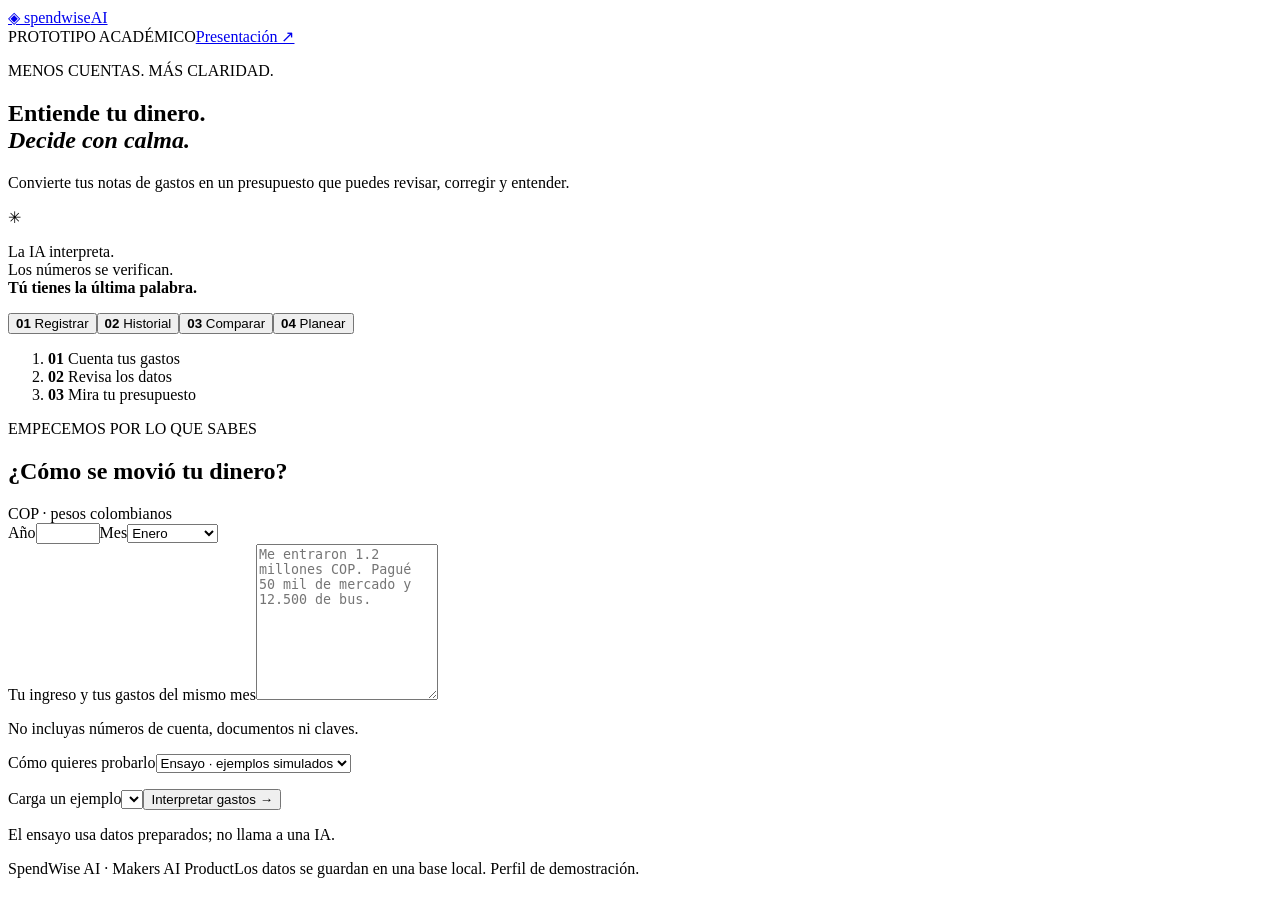
==== commit 8adbd986: "makers: sync student work for review (SpendWise)" ====
--- a/web/index.html
+++ b/web/index.html
@@ -1,6 +1,6 @@
 <!doctype html>
 <html lang="es">
-<head><meta charset="utf-8"><meta name="viewport" content="width=device-width,initial-scale=1"><title>SpendWise AI</title><link rel="stylesheet" href="/styles.css"><script defer src="/app.js"></script><link rel="stylesheet" href="/planning.css"><script defer src="/planning.js"></script></head>
+<head><meta charset="utf-8"><meta name="viewport" content="width=device-width,initial-scale=1"><title>SpendWise AI</title><link rel="stylesheet" href="/styles.css"><script defer src="/app.js"></script></head>
 <body>
 <header><a class="brand" href="/">◈ <span>spendwise<span class="ai">AI</span></span></a><nav><span class="tag">PROTOTIPO ACADÉMICO</span><a href="/pitch">Presentación ↗</a></nav></header>
 <main>
@@ -17,15 +17,6 @@
 </div>
 <div id="section-history" class="app-section" hidden><section class="panel"><div class="panel-heading"><div><p class="eyebrow">TUS MESES GUARDADOS</p><h2>Historial</h2></div><button id="refresh-history" class="tag-btn">Actualizar</button></div><div id="history-empty" class="empty-state"><p>Aún no tienes meses guardados. Ve a <strong>Registrar</strong> para crear tu primer presupuesto.</p></div><div id="history-list" class="table-scroll" hidden><table><caption>Periodos guardados</caption><thead><tr><th>Periodo</th><th>Ingreso</th><th>Gasto</th><th>Movimientos</th><th>Origen</th><th>Actualizado</th><th>Acciones</th></tr></thead><tbody id="history-rows"></tbody></table></div></section><section id="budget-detail" class="panel" hidden><div class="panel-heading"><div><p class="eyebrow">DETALLE DEL MES</p><h2 id="detail-title"></h2></div><span id="detail-mode" class="tag"></span></div><div class="metrics"><article><span>Ingreso</span><strong id="detail-income"></strong></article><article><span>Gasto total</span><strong id="detail-expense"></strong></article><article class="balance"><span>Saldo</span><strong id="detail-balance"></strong></article></div><div class="table-scroll"><table><caption>Movimientos confirmados</caption><thead><tr><th>Descripción</th><th>Monto</th><th>Categoría</th><th>Origen</th></tr></thead><tbody id="detail-movements"></tbody></table></div><div class="actions"><button id="detail-back">← Volver al historial</button><button id="detail-delete" class="danger">Eliminar este mes</button></div></section></div>
 <div id="section-compare" class="app-section" hidden><section class="panel"><div class="panel-heading"><div><p class="eyebrow">ENTIENDE LOS CAMBIOS</p><h2>Comparar dos meses</h2></div></div><div class="compare-selectors"><div><label for="compare-a">Mes A (referencia)</label><select id="compare-a"><option value="">Selecciona un mes</option></select></div><div><label for="compare-b">Mes B (actual)</label><select id="compare-b"><option value="">Selecciona un mes</option></select></div><button id="run-compare" class="primary">Comparar →</button></div></section><section id="compare-result" class="panel" hidden><div class="panel-heading"><div><p class="eyebrow">DIFERENCIAS CALCULADAS</p><h2 id="compare-title"></h2></div><span class="tag">B − A</span></div><div class="metrics"><article><span>Diferencia ingreso</span><strong id="compare-income-diff"></strong></article><article><span>Diferencia gasto</span><strong id="compare-expense-diff"></strong></article><article class="balance"><span>Diferencia saldo</span><strong id="compare-balance-diff"></strong></article></div><h3>Variación por categoría</h3><div id="compare-categories" class="table-scroll"></div><div id="compare-warnings" class="issues"></div><h3>Movimientos</h3><div id="compare-movements" class="table-scroll"></div><div class="actions"><label class="check"><input type="checkbox" id="compare-consent"> Autorizo enviar movimientos a Gemini.</label><button id="explain-changes">Explicar cambios con IA</button></div></section><section id="explanation-result" class="panel" hidden><div class="panel-heading"><div><p class="eyebrow">EXPLICACIÓN DEL AGENTE</p><h2>¿Qué cambió?</h2></div><span class="tag">INTERPRETACIÓN</span></div><div id="explanation-observations"></div><div id="explanation-limitations"></div></section></div>
-<div id="section-plan" class="app-section" hidden>
-<section class="panel planning-chat">
-<div class="panel-heading"><div><p class="eyebrow">CONSTRUYAMOS TU PLAN</p><h2>Conversa con SpendWise</h2></div><button id="chat-new" type="button">Nueva conversación</button></div>
-<label for="plan-budget">Presupuesto de referencia (opcional)</label><select id="plan-budget"><option value="">Sin presupuesto seleccionado</option></select>
-<p class="hint">La conversación dura mientras esta página esté abierta. Cambiar de presupuesto inicia una nueva conversación. Las propuestas no modifican tus gastos guardados.</p>
-<div id="chat-messages" role="log" aria-live="polite" aria-label="Conversación de planificación"></div>
-<p id="chat-status" role="status"></p>
-<form id="chat-form"><label for="chat-text">¿Qué quieres lograr?</label><textarea id="chat-text" rows="3" maxlength="2000" placeholder="Siento que no ahorro suficiente. ¿Qué meta podría proponerme?" required></textarea>
-<label class="check"><input type="checkbox" id="chat-consent"> Autorizo enviar esta conversación y el presupuesto seleccionado a Gemini.</label>
-<div class="actions"><button id="chat-send" class="primary" type="submit">Enviar mensaje →</button><button id="chat-cancel" type="button" hidden>Cancelar</button></div></form>
-</section></div>
+<div id="section-plan" class="app-section" hidden><section class="panel"><div class="panel-heading"><div><p class="eyebrow">EXPLORA POSIBILIDADES</p><h2>Planear</h2></div></div><div class="plan-type-selector"><label><input type="radio" name="plan-type" value="goal" checked> Meta de ajuste</label><label><input type="radio" name="plan-type" value="event"> Planear un evento</label></div><div><label for="plan-budget">Presupuesto base</label><select id="plan-budget"><option value="">Selecciona un mes</option></select></div><div><label for="plan-text">Describe tu meta o evento</label><textarea id="plan-text" rows="4" maxlength="2000" placeholder="Quiero liberar 150.000 pesos reduciendo entretenimiento."></textarea></div><label class="check"><input type="checkbox" id="plan-consent"> Autorizo enviar datos a Gemini.</label><button id="plan-interpret" class="primary">Interpretar plan →</button></section><section id="plan-assumptions" class="panel" hidden><div class="panel-heading"><div><p class="eyebrow">SUPUESTOS</p><h2 id="plan-assumptions-title">Revisa y ajusta</h2></div><span class="tag scenario-tag">ESTIMACIÓN</span></div><div id="plan-questions"></div><div id="plan-items" class="table-scroll"></div><div class="actions"><button id="plan-calculate" class="primary">Calcular →</button><button id="plan-discard">Descartar</button></div></section><section id="plan-result" class="panel" hidden><div class="panel-heading"><div><p class="eyebrow">RESULTADO</p><h2 id="plan-result-title"></h2></div><span class="tag scenario-tag">ESCENARIO ESTIMADO</span></div><div id="plan-result-content"></div><div class="actions"><button id="plan-edit">Ajustar</button><button id="plan-download-scenario">Descargar JSON</button><button id="plan-new">Nuevo</button></div></section></div>
+<footer><span>SpendWise AI · Makers AI Product</span><span>Los datos se guardan en una base local. Perfil de demostración.</span></footer>
 </main></body></html>
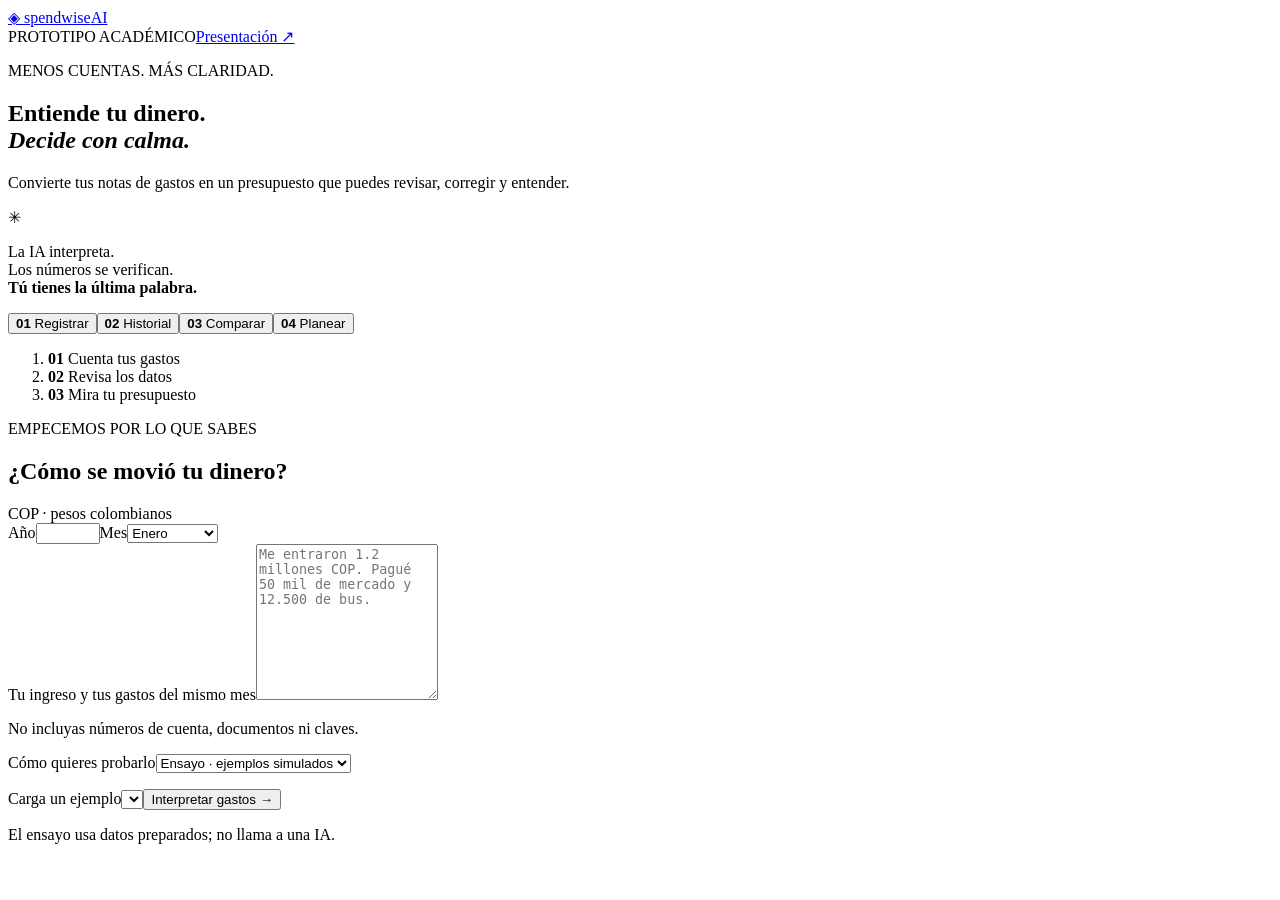
==== commit 5d8ab749: "Merge remote-tracking branch 'origin/main' into makers/review" ====
--- a/web/index.html
+++ b/web/index.html
@@ -1,6 +1,6 @@
 <!doctype html>
 <html lang="es">
-<head><meta charset="utf-8"><meta name="viewport" content="width=device-width,initial-scale=1"><title>SpendWise AI</title><link rel="stylesheet" href="/styles.css"><script defer src="/app.js"></script></head>
+<head><meta charset="utf-8"><meta name="viewport" content="width=device-width,initial-scale=1"><title>SpendWise AI</title><link rel="stylesheet" href="/styles.css"><script defer src="/app.js"></script><link rel="stylesheet" href="/planning.css"><script defer src="/planning.js"></script></head>
 <body>
 <header><a class="brand" href="/">◈ <span>spendwise<span class="ai">AI</span></span></a><nav><span class="tag">PROTOTIPO ACADÉMICO</span><a href="/pitch">Presentación ↗</a></nav></header>
 <main>
@@ -17,6 +17,15 @@
 </div>
 <div id="section-history" class="app-section" hidden><section class="panel"><div class="panel-heading"><div><p class="eyebrow">TUS MESES GUARDADOS</p><h2>Historial</h2></div><button id="refresh-history" class="tag-btn">Actualizar</button></div><div id="history-empty" class="empty-state"><p>Aún no tienes meses guardados. Ve a <strong>Registrar</strong> para crear tu primer presupuesto.</p></div><div id="history-list" class="table-scroll" hidden><table><caption>Periodos guardados</caption><thead><tr><th>Periodo</th><th>Ingreso</th><th>Gasto</th><th>Movimientos</th><th>Origen</th><th>Actualizado</th><th>Acciones</th></tr></thead><tbody id="history-rows"></tbody></table></div></section><section id="budget-detail" class="panel" hidden><div class="panel-heading"><div><p class="eyebrow">DETALLE DEL MES</p><h2 id="detail-title"></h2></div><span id="detail-mode" class="tag"></span></div><div class="metrics"><article><span>Ingreso</span><strong id="detail-income"></strong></article><article><span>Gasto total</span><strong id="detail-expense"></strong></article><article class="balance"><span>Saldo</span><strong id="detail-balance"></strong></article></div><div class="table-scroll"><table><caption>Movimientos confirmados</caption><thead><tr><th>Descripción</th><th>Monto</th><th>Categoría</th><th>Origen</th></tr></thead><tbody id="detail-movements"></tbody></table></div><div class="actions"><button id="detail-back">← Volver al historial</button><button id="detail-delete" class="danger">Eliminar este mes</button></div></section></div>
 <div id="section-compare" class="app-section" hidden><section class="panel"><div class="panel-heading"><div><p class="eyebrow">ENTIENDE LOS CAMBIOS</p><h2>Comparar dos meses</h2></div></div><div class="compare-selectors"><div><label for="compare-a">Mes A (referencia)</label><select id="compare-a"><option value="">Selecciona un mes</option></select></div><div><label for="compare-b">Mes B (actual)</label><select id="compare-b"><option value="">Selecciona un mes</option></select></div><button id="run-compare" class="primary">Comparar →</button></div></section><section id="compare-result" class="panel" hidden><div class="panel-heading"><div><p class="eyebrow">DIFERENCIAS CALCULADAS</p><h2 id="compare-title"></h2></div><span class="tag">B − A</span></div><div class="metrics"><article><span>Diferencia ingreso</span><strong id="compare-income-diff"></strong></article><article><span>Diferencia gasto</span><strong id="compare-expense-diff"></strong></article><article class="balance"><span>Diferencia saldo</span><strong id="compare-balance-diff"></strong></article></div><h3>Variación por categoría</h3><div id="compare-categories" class="table-scroll"></div><div id="compare-warnings" class="issues"></div><h3>Movimientos</h3><div id="compare-movements" class="table-scroll"></div><div class="actions"><label class="check"><input type="checkbox" id="compare-consent"> Autorizo enviar movimientos a Gemini.</label><button id="explain-changes">Explicar cambios con IA</button></div></section><section id="explanation-result" class="panel" hidden><div class="panel-heading"><div><p class="eyebrow">EXPLICACIÓN DEL AGENTE</p><h2>¿Qué cambió?</h2></div><span class="tag">INTERPRETACIÓN</span></div><div id="explanation-observations"></div><div id="explanation-limitations"></div></section></div>
-<div id="section-plan" class="app-section" hidden><section class="panel"><div class="panel-heading"><div><p class="eyebrow">EXPLORA POSIBILIDADES</p><h2>Planear</h2></div></div><div class="plan-type-selector"><label><input type="radio" name="plan-type" value="goal" checked> Meta de ajuste</label><label><input type="radio" name="plan-type" value="event"> Planear un evento</label></div><div><label for="plan-budget">Presupuesto base</label><select id="plan-budget"><option value="">Selecciona un mes</option></select></div><div><label for="plan-text">Describe tu meta o evento</label><textarea id="plan-text" rows="4" maxlength="2000" placeholder="Quiero liberar 150.000 pesos reduciendo entretenimiento."></textarea></div><label class="check"><input type="checkbox" id="plan-consent"> Autorizo enviar datos a Gemini.</label><button id="plan-interpret" class="primary">Interpretar plan →</button></section><section id="plan-assumptions" class="panel" hidden><div class="panel-heading"><div><p class="eyebrow">SUPUESTOS</p><h2 id="plan-assumptions-title">Revisa y ajusta</h2></div><span class="tag scenario-tag">ESTIMACIÓN</span></div><div id="plan-questions"></div><div id="plan-items" class="table-scroll"></div><div class="actions"><button id="plan-calculate" class="primary">Calcular →</button><button id="plan-discard">Descartar</button></div></section><section id="plan-result" class="panel" hidden><div class="panel-heading"><div><p class="eyebrow">RESULTADO</p><h2 id="plan-result-title"></h2></div><span class="tag scenario-tag">ESCENARIO ESTIMADO</span></div><div id="plan-result-content"></div><div class="actions"><button id="plan-edit">Ajustar</button><button id="plan-download-scenario">Descargar JSON</button><button id="plan-new">Nuevo</button></div></section></div>
-<footer><span>SpendWise AI · Makers AI Product</span><span>Los datos se guardan en una base local. Perfil de demostración.</span></footer>
+<div id="section-plan" class="app-section" hidden>
+<section class="panel planning-chat">
+<div class="panel-heading"><div><p class="eyebrow">CONSTRUYAMOS TU PLAN</p><h2>Conversa con SpendWise</h2></div><button id="chat-new" type="button">Nueva conversación</button></div>
+<label for="plan-budget">Presupuesto de referencia (opcional)</label><select id="plan-budget"><option value="">Sin presupuesto seleccionado</option></select>
+<p class="hint">La conversación dura mientras esta página esté abierta. Cambiar de presupuesto inicia una nueva conversación. Las propuestas no modifican tus gastos guardados.</p>
+<div id="chat-messages" role="log" aria-live="polite" aria-label="Conversación de planificación"></div>
+<p id="chat-status" role="status"></p>
+<form id="chat-form"><label for="chat-text">¿Qué quieres lograr?</label><textarea id="chat-text" rows="3" maxlength="2000" placeholder="Siento que no ahorro suficiente. ¿Qué meta podría proponerme?" required></textarea>
+<label class="check"><input type="checkbox" id="chat-consent"> Autorizo enviar esta conversación y el presupuesto seleccionado a Gemini.</label>
+<div class="actions"><button id="chat-send" class="primary" type="submit">Enviar mensaje →</button><button id="chat-cancel" type="button" hidden>Cancelar</button></div></form>
+</section></div>
 </main></body></html>
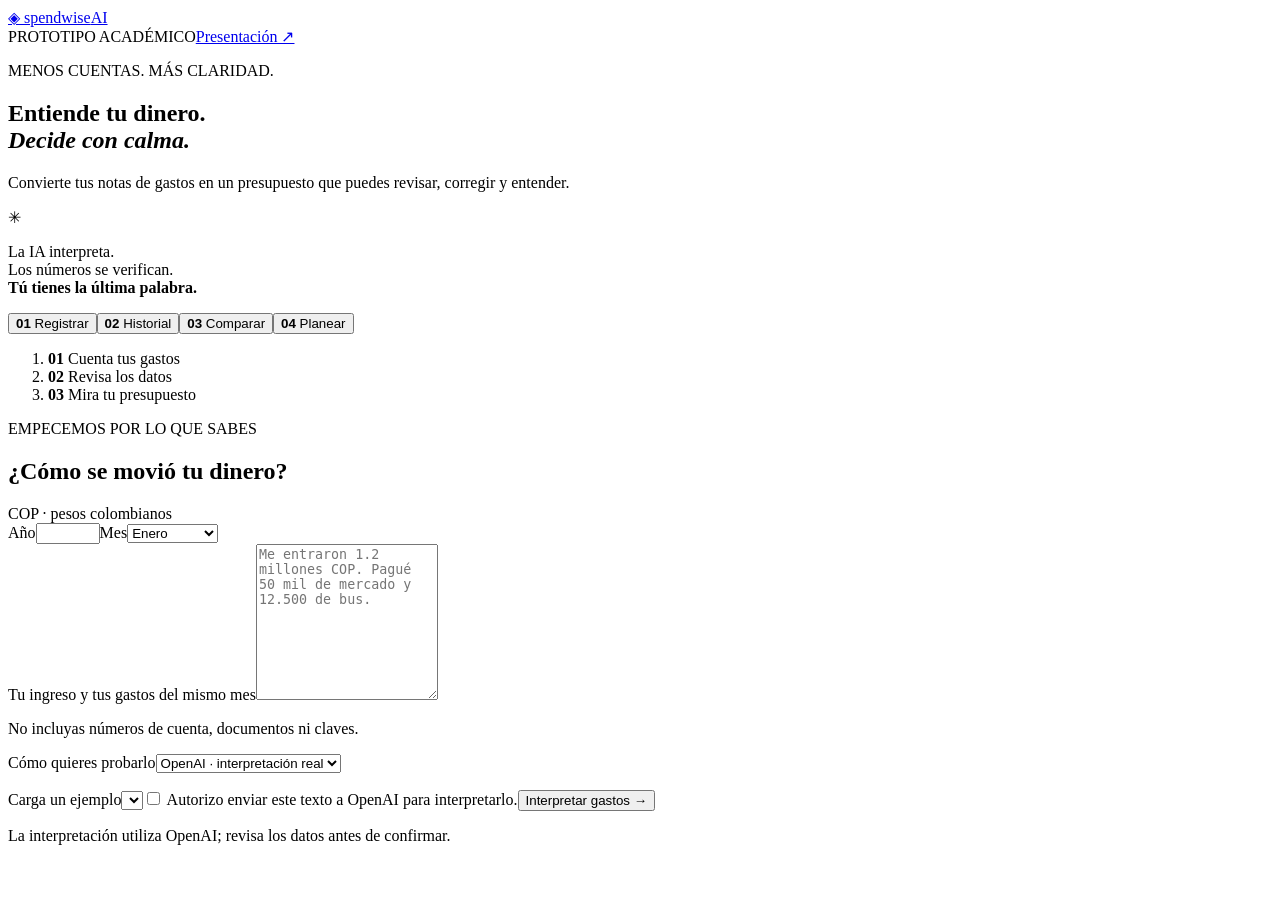
==== commit 64fb4db4: "Api key" ====
--- a/web/index.html
+++ b/web/index.html
@@ -11,12 +11,12 @@
 <ol class="steps"><li id="step1" class="active"><b>01</b> Cuenta tus gastos</li><li id="step2"><b>02</b> Revisa los datos</li><li id="step3"><b>03</b> Mira tu presupuesto</li></ol>
 <section id="entry" class="panel"><div class="panel-heading"><div><p class="eyebrow">EMPECEMOS POR LO QUE SABES</p><h2>¿Cómo se movió tu dinero?</h2></div><span class="tag">COP · pesos colombianos</span></div>
 <div class="entry-grid"><div><div class="period-selector"><label for="period-year">Año</label><input id="period-year" type="number" min="2000" max="2200" step="1"><label for="period-month">Mes</label><select id="period-month"><option value="1">Enero</option><option value="2">Febrero</option><option value="3">Marzo</option><option value="4">Abril</option><option value="5">Mayo</option><option value="6">Junio</option><option value="7">Julio</option><option value="8">Agosto</option><option value="9">Septiembre</option><option value="10">Octubre</option><option value="11">Noviembre</option><option value="12">Diciembre</option></select></div><label for="input">Tu ingreso y tus gastos del mismo mes</label><textarea id="input" rows="10" maxlength="12000" placeholder="Me entraron 1.2 millones COP. Pagué 50 mil de mercado y 12.500 de bus."></textarea><p class="hint">No incluyas números de cuenta, documentos ni claves.</p></div>
-<aside class="controls"><label for="mode">Cómo quieres probarlo</label><select id="mode"><option value="fixture">Ensayo · ejemplos simulados</option><option value="live">Gemini · interpretación real</option></select><p id="mode-note" class="hint"></p><label for="example">Carga un ejemplo</label><select id="example"></select><label id="consent-wrap" class="check" hidden><input type="checkbox" id="consent"> Autorizo enviar este texto a Gemini para interpretarlo.</label><button id="extract" class="primary">Interpretar gastos <span>→</span></button><p class="hint">El ensayo usa datos preparados; no llama a una IA.</p></aside></div></section>
+<aside class="controls"><label for="mode">Cómo quieres probarlo</label><select id="mode"><option value="live">OpenAI · interpretación real</option></select><p id="mode-note" class="hint"></p><label for="example">Carga un ejemplo</label><select id="example"></select><label id="consent-wrap" class="check"><input type="checkbox" id="consent"> Autorizo enviar este texto a OpenAI para interpretarlo.</label><button id="extract" class="primary">Interpretar gastos <span>→</span></button><p class="hint">La interpretación utiliza OpenAI; revisa los datos antes de confirmar.</p></aside></div></section>
 <section id="review" class="panel" hidden><div class="panel-heading"><div><p class="eyebrow">ANTES DE HACER CUENTAS</p><h2>Revisa lo que entendimos</h2></div><span id="review-mode" class="tag"></span></div><p>Compara cada movimiento con tu texto. Puedes corregir valores y categorías, o excluir una fila.</p><label for="income">Ingreso mensual (COP, vacío si no lo conoces)</label><input id="income" type="number" min="0" max="1000000000000" step="0.01"><div id="issues" class="issues"></div><div class="table-scroll"><table><caption>Movimientos extraídos</caption><thead><tr><th>Incluir</th><th>Descripción y fuente</th><th>Valor COP</th><th>Categoría</th><th>Simular −10%</th></tr></thead><tbody id="rows"></tbody></table></div><p class="hint">"Simular −10%" es un escenario que eliges tú.</p><label class="check"><input id="confirmed" type="checkbox"> Revisé el ingreso, los montos, las categorías y los datos pendientes.</label><div class="actions"><button id="back">Editar entrada</button><button id="confirm" class="primary">Confirmar y calcular →</button></div></section>
 <section id="result" hidden><div class="panel-heading"><div><p class="eyebrow">TU MES, EN PERSPECTIVA</p><h2>Este es tu presupuesto</h2></div><span id="result-mode" class="tag"></span></div><div class="metrics"><article><span>Ingreso mensual</span><strong id="total-income"></strong></article><article><span>Gastos registrados</span><strong id="total-expense"></strong></article><article class="balance"><span>Saldo disponible</span><strong id="total-balance"></strong></article></div><p id="state" class="state"></p><div class="result-grid"><article class="panel"><h3>¿A dónde fue tu dinero?</h3><div id="chart"></div><p id="percentage" class="hint"></p></article><article class="panel"><p class="eyebrow">UN AJUSTE POSIBLE</p><h3>Tu escenario de ahorro</h3><strong id="saving" class="saving"></strong><p id="recommendation"></p><ul id="opportunities"></ul></article></div><div class="actions"><button id="edit-review">Ajustar movimientos</button><button id="save-budget" class="primary">Guardar este mes</button><button id="download">Descargar JSON</button><button id="restart">Nuevo presupuesto</button></div><details><summary>Ver la evidencia del flujo</summary><pre id="trace"></pre></details></section>
 </div>
 <div id="section-history" class="app-section" hidden><section class="panel"><div class="panel-heading"><div><p class="eyebrow">TUS MESES GUARDADOS</p><h2>Historial</h2></div><button id="refresh-history" class="tag-btn">Actualizar</button></div><div id="history-empty" class="empty-state"><p>Aún no tienes meses guardados. Ve a <strong>Registrar</strong> para crear tu primer presupuesto.</p></div><div id="history-list" class="table-scroll" hidden><table><caption>Periodos guardados</caption><thead><tr><th>Periodo</th><th>Ingreso</th><th>Gasto</th><th>Movimientos</th><th>Origen</th><th>Actualizado</th><th>Acciones</th></tr></thead><tbody id="history-rows"></tbody></table></div></section><section id="budget-detail" class="panel" hidden><div class="panel-heading"><div><p class="eyebrow">DETALLE DEL MES</p><h2 id="detail-title"></h2></div><span id="detail-mode" class="tag"></span></div><div class="metrics"><article><span>Ingreso</span><strong id="detail-income"></strong></article><article><span>Gasto total</span><strong id="detail-expense"></strong></article><article class="balance"><span>Saldo</span><strong id="detail-balance"></strong></article></div><div class="table-scroll"><table><caption>Movimientos confirmados</caption><thead><tr><th>Descripción</th><th>Monto</th><th>Categoría</th><th>Origen</th></tr></thead><tbody id="detail-movements"></tbody></table></div><div class="actions"><button id="detail-back">← Volver al historial</button><button id="detail-delete" class="danger">Eliminar este mes</button></div></section></div>
-<div id="section-compare" class="app-section" hidden><section class="panel"><div class="panel-heading"><div><p class="eyebrow">ENTIENDE LOS CAMBIOS</p><h2>Comparar dos meses</h2></div></div><div class="compare-selectors"><div><label for="compare-a">Mes A (referencia)</label><select id="compare-a"><option value="">Selecciona un mes</option></select></div><div><label for="compare-b">Mes B (actual)</label><select id="compare-b"><option value="">Selecciona un mes</option></select></div><button id="run-compare" class="primary">Comparar →</button></div></section><section id="compare-result" class="panel" hidden><div class="panel-heading"><div><p class="eyebrow">DIFERENCIAS CALCULADAS</p><h2 id="compare-title"></h2></div><span class="tag">B − A</span></div><div class="metrics"><article><span>Diferencia ingreso</span><strong id="compare-income-diff"></strong></article><article><span>Diferencia gasto</span><strong id="compare-expense-diff"></strong></article><article class="balance"><span>Diferencia saldo</span><strong id="compare-balance-diff"></strong></article></div><h3>Variación por categoría</h3><div id="compare-categories" class="table-scroll"></div><div id="compare-warnings" class="issues"></div><h3>Movimientos</h3><div id="compare-movements" class="table-scroll"></div><div class="actions"><label class="check"><input type="checkbox" id="compare-consent"> Autorizo enviar movimientos a Gemini.</label><button id="explain-changes">Explicar cambios con IA</button></div></section><section id="explanation-result" class="panel" hidden><div class="panel-heading"><div><p class="eyebrow">EXPLICACIÓN DEL AGENTE</p><h2>¿Qué cambió?</h2></div><span class="tag">INTERPRETACIÓN</span></div><div id="explanation-observations"></div><div id="explanation-limitations"></div></section></div>
+<div id="section-compare" class="app-section" hidden><section class="panel"><div class="panel-heading"><div><p class="eyebrow">ENTIENDE LOS CAMBIOS</p><h2>Comparar dos meses</h2></div></div><div class="compare-selectors"><div><label for="compare-a">Mes A (referencia)</label><select id="compare-a"><option value="">Selecciona un mes</option></select></div><div><label for="compare-b">Mes B (actual)</label><select id="compare-b"><option value="">Selecciona un mes</option></select></div><button id="run-compare" class="primary">Comparar →</button></div></section><section id="compare-result" class="panel" hidden><div class="panel-heading"><div><p class="eyebrow">DIFERENCIAS CALCULADAS</p><h2 id="compare-title"></h2></div><span class="tag">B − A</span></div><div class="metrics"><article><span>Diferencia ingreso</span><strong id="compare-income-diff"></strong></article><article><span>Diferencia gasto</span><strong id="compare-expense-diff"></strong></article><article class="balance"><span>Diferencia saldo</span><strong id="compare-balance-diff"></strong></article></div><h3>Variación por categoría</h3><div id="compare-categories" class="table-scroll"></div><div id="compare-warnings" class="issues"></div><h3>Movimientos</h3><div id="compare-movements" class="table-scroll"></div><div class="actions"><label class="check"><input type="checkbox" id="compare-consent"> Autorizo enviar movimientos a OpenAI.</label><button id="explain-changes">Explicar cambios con IA</button></div></section><section id="explanation-result" class="panel" hidden><div class="panel-heading"><div><p class="eyebrow">EXPLICACIÓN DEL AGENTE</p><h2>¿Qué cambió?</h2></div><span class="tag">INTERPRETACIÓN</span></div><div id="explanation-observations"></div><div id="explanation-limitations"></div></section></div>
 <div id="section-plan" class="app-section" hidden>
 <section class="panel planning-chat">
 <div class="panel-heading"><div><p class="eyebrow">CONSTRUYAMOS TU PLAN</p><h2>Conversa con SpendWise</h2></div><button id="chat-new" type="button">Nueva conversación</button></div>
@@ -25,7 +25,7 @@
 <div id="chat-messages" role="log" aria-live="polite" aria-label="Conversación de planificación"></div>
 <p id="chat-status" role="status"></p>
 <form id="chat-form"><label for="chat-text">¿Qué quieres lograr?</label><textarea id="chat-text" rows="3" maxlength="2000" placeholder="Siento que no ahorro suficiente. ¿Qué meta podría proponerme?" required></textarea>
-<label class="check"><input type="checkbox" id="chat-consent"> Autorizo enviar esta conversación y el presupuesto seleccionado a Gemini.</label>
+<label class="check"><input type="checkbox" id="chat-consent"> Autorizo enviar esta conversación y el presupuesto seleccionado a OpenAI.</label>
 <div class="actions"><button id="chat-send" class="primary" type="submit">Enviar mensaje →</button><button id="chat-cancel" type="button" hidden>Cancelar</button></div></form>
 </section></div>
 </main></body></html>
